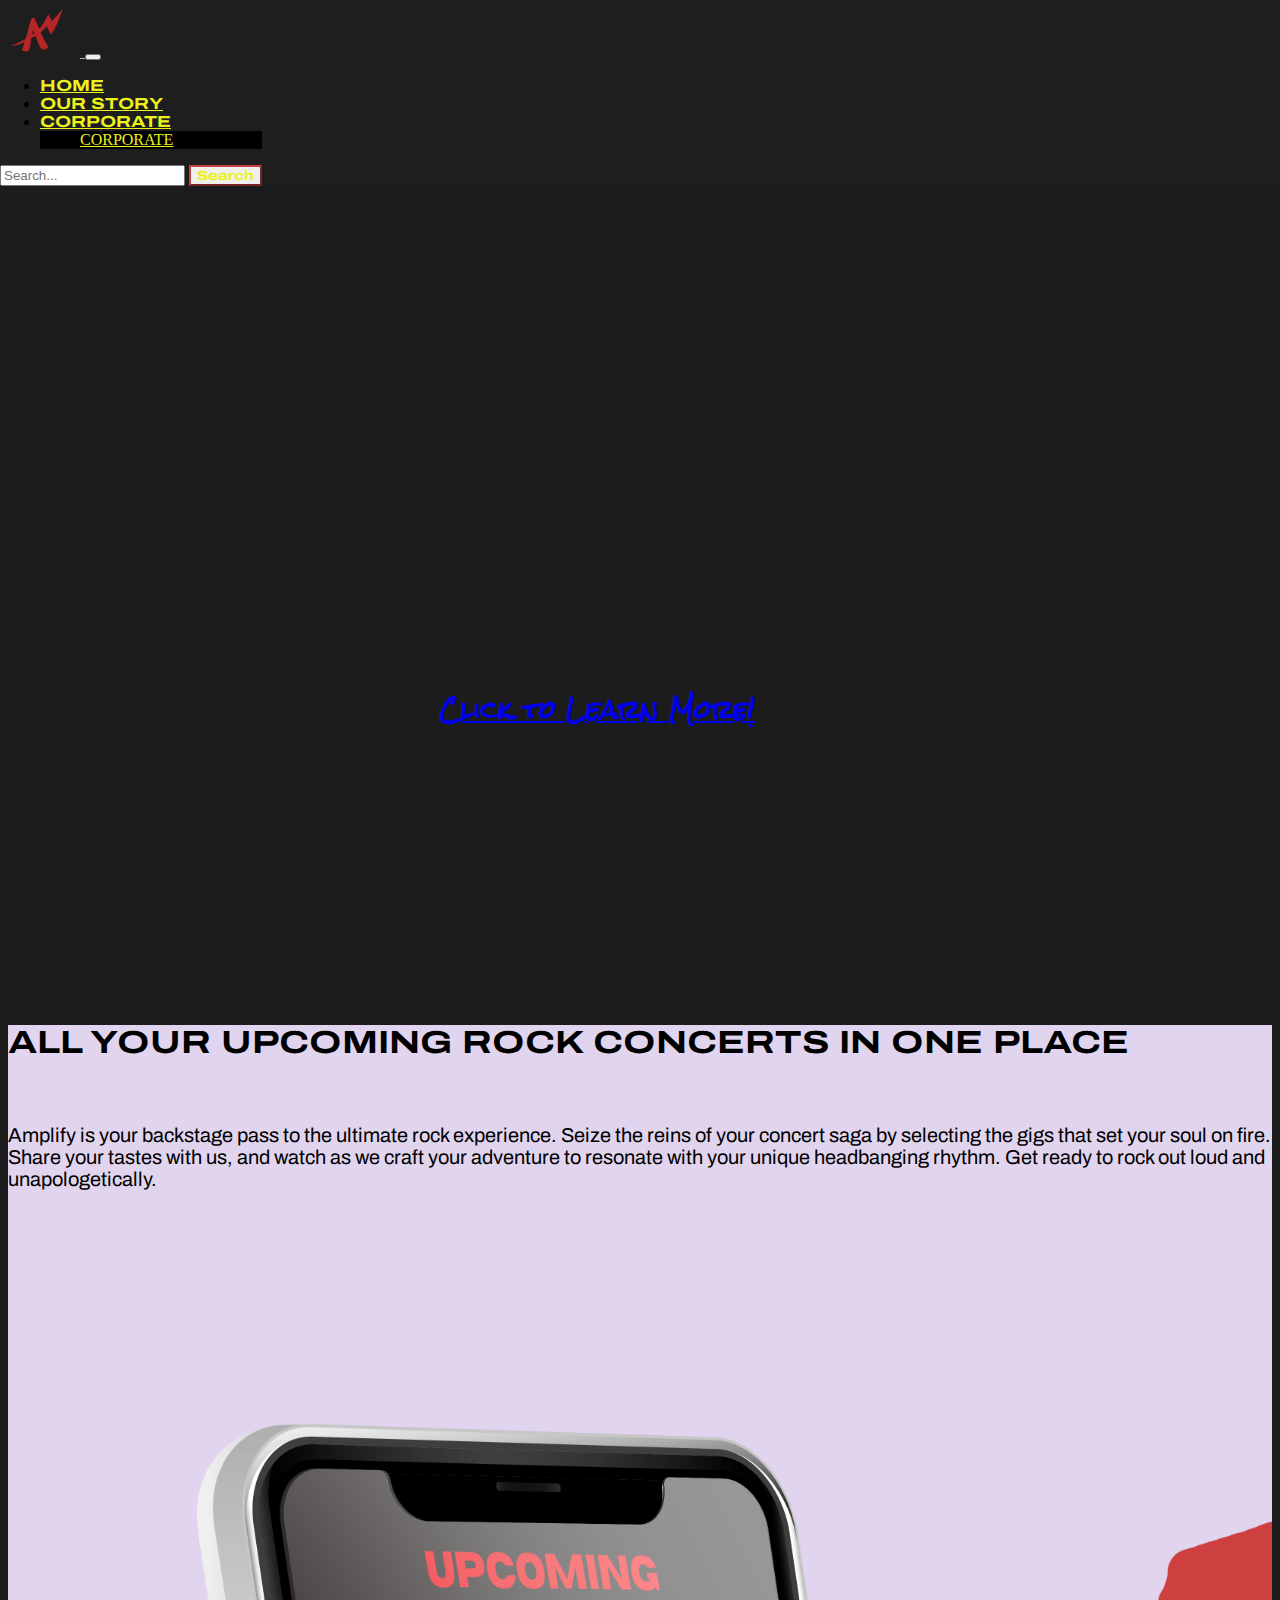
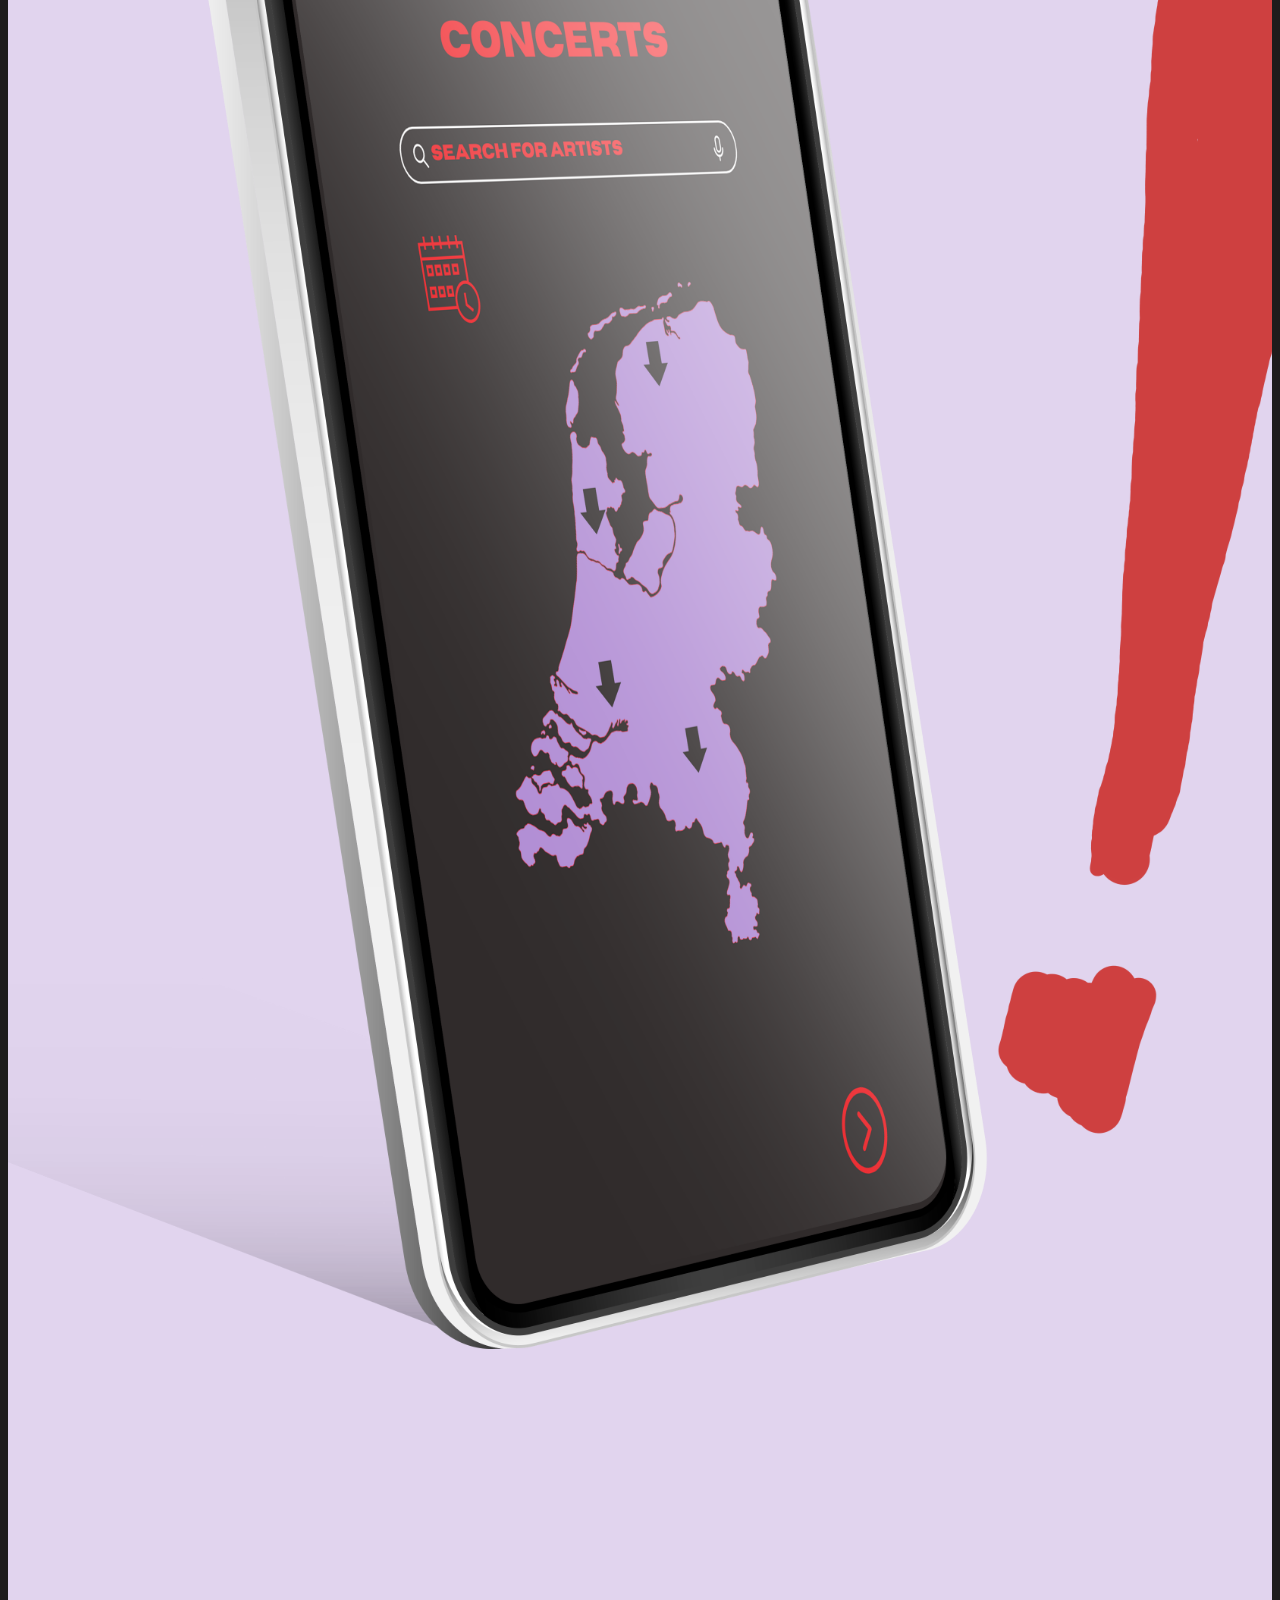
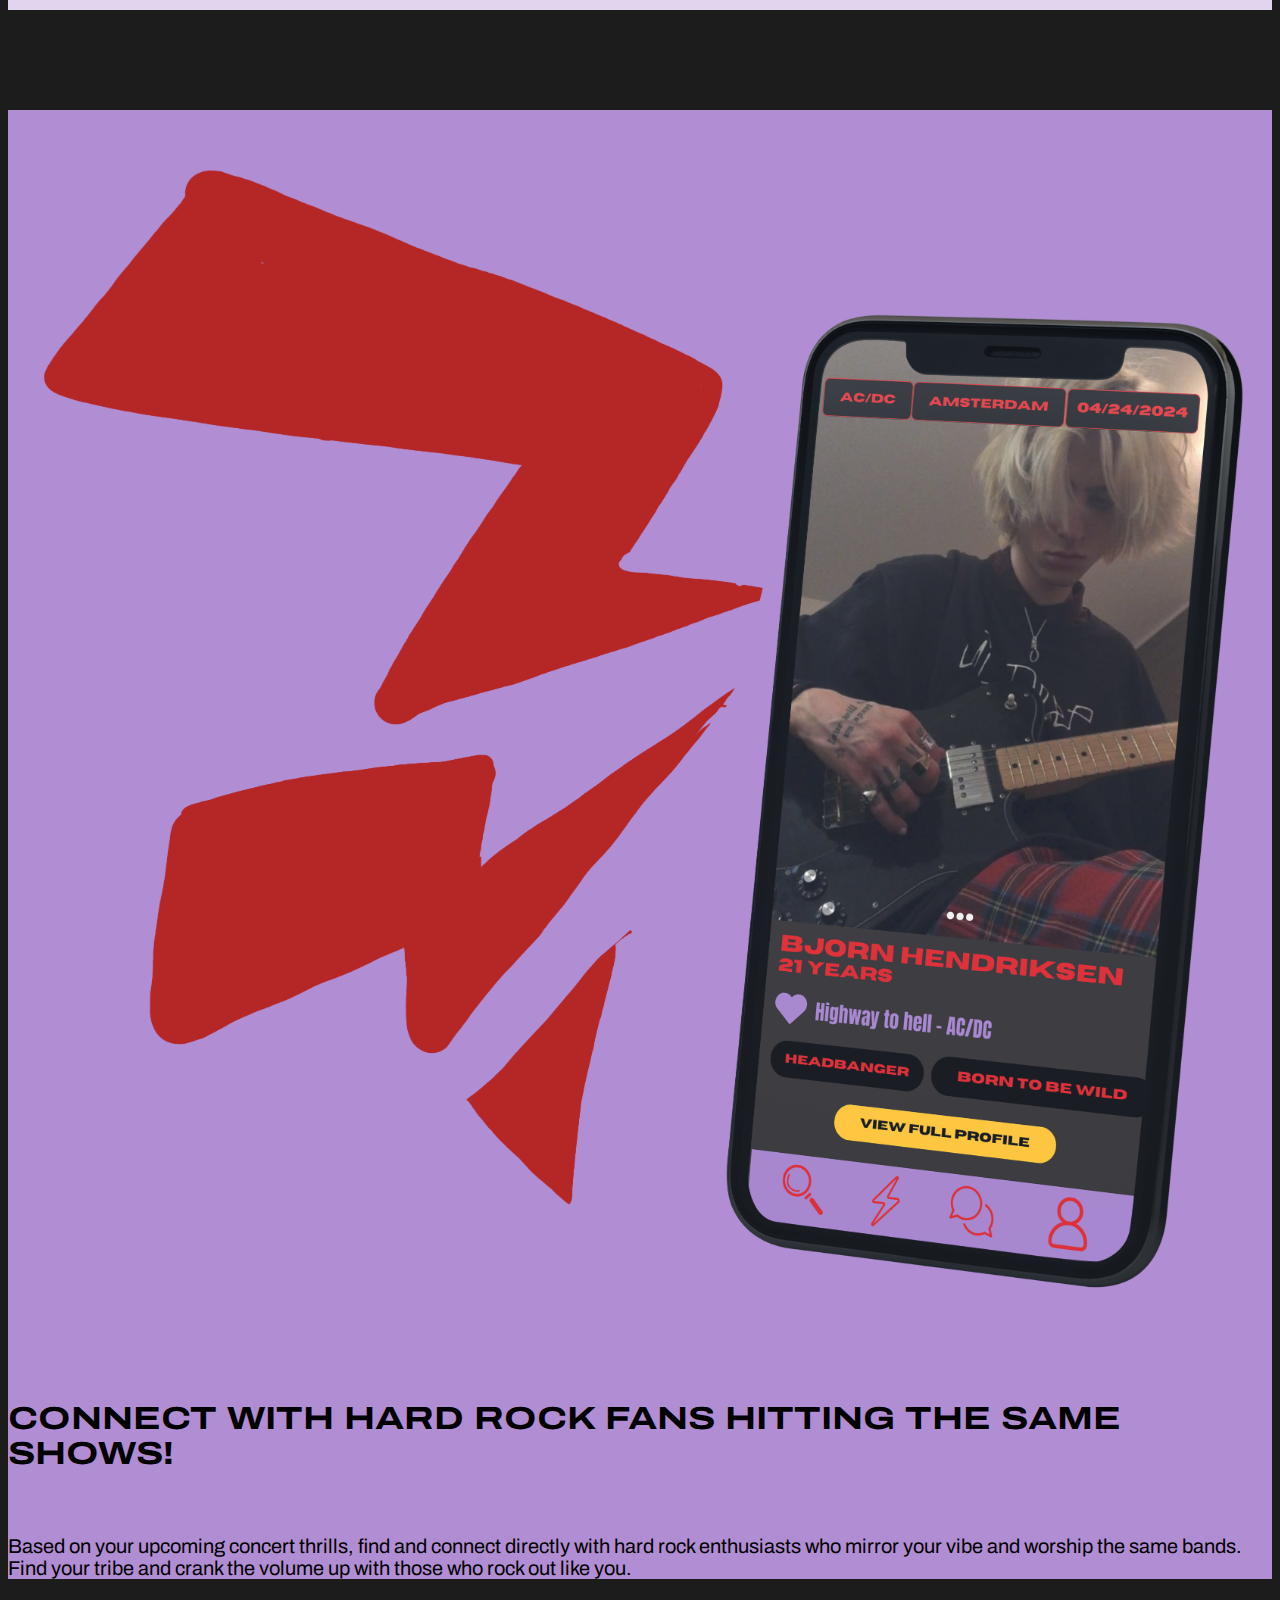
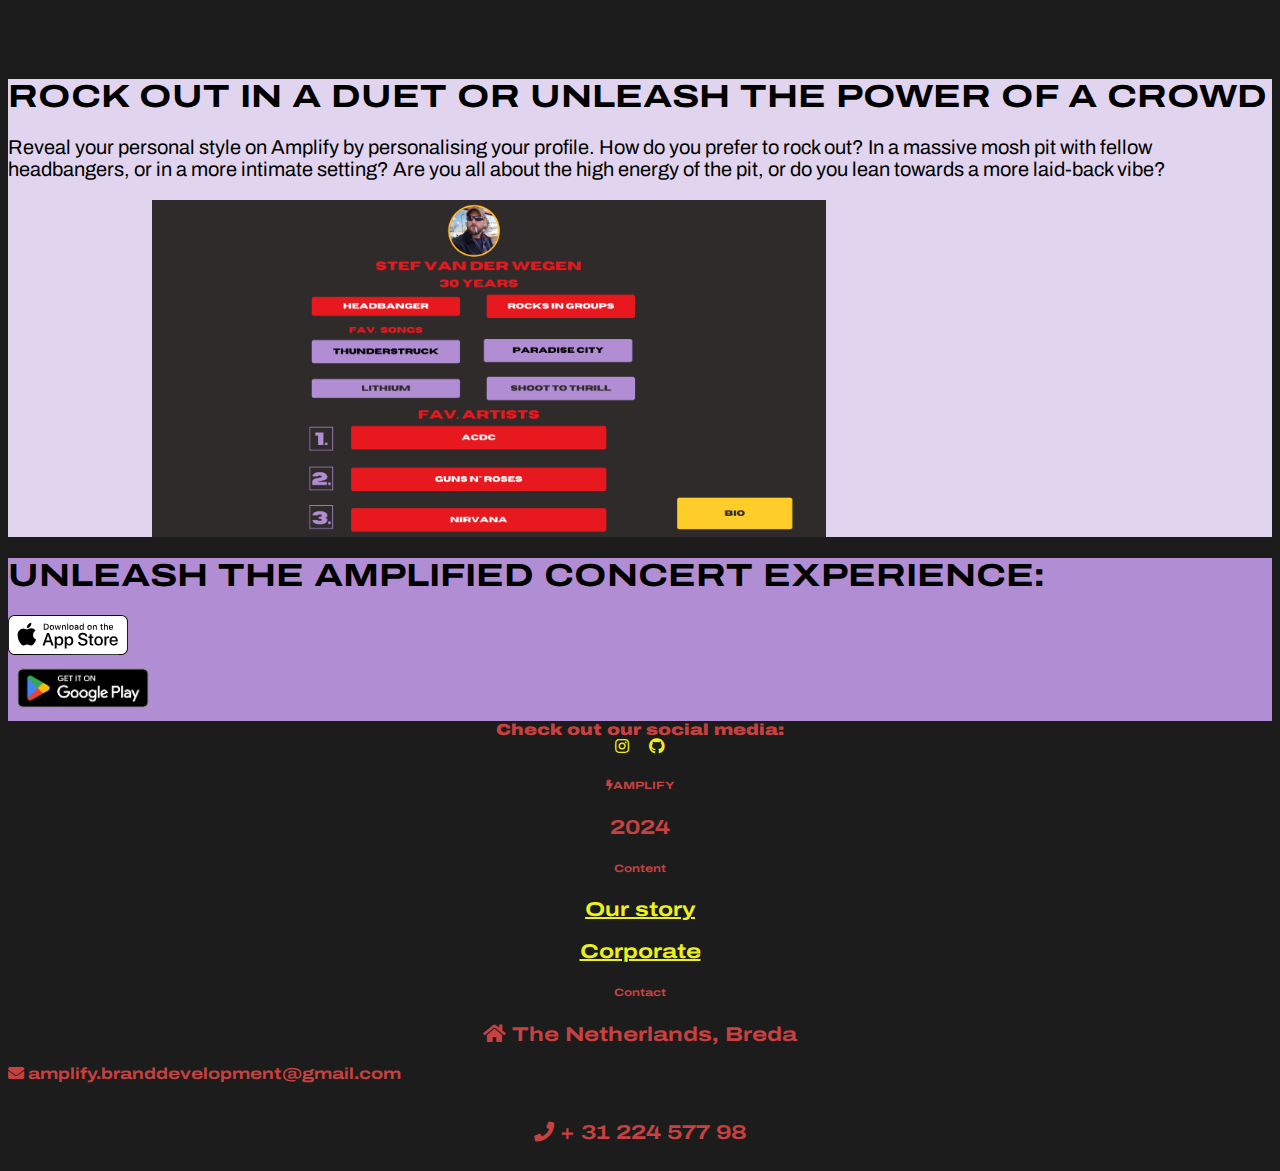
==== index.html @ f99317f4 "final" ====
<!doctype html>
<html lang="en" class="h-100">
<head>
    <meta charset="utf-8">
    <meta name="viewport" content="width=device-width, initial-scale=1">
    <!-- Bootstrap CSS -->
    <link href="https://cdn.jsdelivr.net/npm/bootstrap@5.2.3/dist/css/bootstrap.min.css" rel="stylesheet" integrity="sha384-rbsA2VBKQhggwzxH7pPCaAqO46MgnOM80zW1RWuH61DGLwZJEdK2Kadq2F9CUG65" crossorigin="anonymous">
    <!-- Own Styles -->
    <link rel="stylesheet" href="css/styles.css">
    <!-- Bootstrap Javascript -->
    <script src="https://cdn.jsdelivr.net/npm/bootstrap@5.2.3/dist/js/bootstrap.bundle.min.js" integrity="sha384-kenU1KFdBIe4zVF0s0G1M5b4hcpxyD9F7jL+jjXkk+Q2h455rYXK/7HAuoJl+0I4" crossorigin="anonymous"></script>
    <!-- FontAwesome Icons -->
    <link rel="stylesheet" href="https://cdnjs.cloudflare.com/ajax/libs/font-awesome/5.15.1/css/all.min.css">
    <link rel="stylesheet" href="css/styles.css">
    <!--Embedeed fonts-->
    <link rel="preconnect" href="https://fonts.googleapis.com">
<link rel="preconnect" href="https://fonts.gstatic.com" crossorigin>
<link href="https://fonts.googleapis.com/css2?family=Rock+Salt&display=swap" rel="stylesheet">

<link rel="preconnect" href="https://fonts.googleapis.com">
<link rel="preconnect" href="https://fonts.gstatic.com" crossorigin>
<link href="https://fonts.googleapis.com/css2?family=Archivo:ital,wght@0,100..900;1,100..900&family=New+Rocker&family=Tauri&display=swap" rel="stylesheet">

<link rel="preconnect" href="https://fonts.googleapis.com">
<link rel="preconnect" href="https://fonts.gstatic.com" crossorigin>
<link href="https://fonts.googleapis.com/css2?family=MedievalSharp&family=Permanent+Marker&family=Rock+Salt&family=RocknRoll+One&display=swap" rel="stylesheet">
<title>Amplify-Our story</title>

</head> 
<body class="bg-grey">
  <div class="content">
  <!-- Navigation bar, adapted from https://getbootstrap.com/docs/5.1/components/navbar/ -->
<nav class="navbar navbar-expand-lg navbar-light">
  <div class="container-fluid">
    <a class="navbar-brand" href="#">
      <img src="images/small-logo.png" width="80" alt="Breda University of Applied Sciences">
    </a>
    <button class="navbar-toggler" type="button" data-bs-toggle="collapse" data-bs-target="#navbarSupportedContent" aria-controls="navbarSupportedContent" aria-expanded="false" aria-label="Toggle navigation">
      <span class="navbar-toggler-icon"></span>
    </button>
    <div class="collapse navbar-collapse" id="navbarSupportedContent">
      <ul class="navbar-nav me-auto mb-2 mb-lg-0">
        <li class="nav-item">
          <a class="nav-link" href="index.html">HOME</a>
        </li>
        <li class="nav-item">
          <a class="nav-link active accent-color" aria-current="page" href="our-story.html">OUR STORY</a>
        </li>
        <li class="nav-item dropdown">
          <a class="nav-link dropdown-toggle" href="#" id="navbarDropdownCorporate" role="button" data-bs-toggle="dropdown" aria-expanded="false">
            CORPORATE
          </a>
          <ul class="dropdown-menu" aria-labelledby="navbarDropdownCorporate">
            <li><a class="dropdown-item" href="corporate.html">CORPORATE</a></li>
          </ul>
        </li>
      </ul>
    </div>
    <form class="d-flex" role="search">
      <input class="form-control me-2" type="search" placeholder="Search..." aria-label="Search">
      <button class="btn btn-outline-success" type="submit">Search</button>
    </form>
  </div>
</nav>
<!-- End of navigation bar -->


    <!--Start of the content-->
    <div class="container-content my-0">
      <video autoplay muted loop id="myVideo">
        <source src="images/landing-page-video.mp4" type="video/mp4">
        Browserul tău nu suportă elementul video.
      </video>
      <a href="#our-features" class="btn btn-lg btn-danger m-1 d-block d-sm-inline btn-primary-landing">Click to Learn More!</a>
    </div>
    

<!-- Our Features start -->
<div id="our-features" class="container-fluid-features my-0 bg-purple1 text-center">
  <div class="row justify-content-center align-items-center flex-column-reverse flex-md-row">
    <!-- Text Column for Mobile First: It stacks on top when in mobile view -->
    <div class="col-12 col-md-4 d-flex flex-column justify-content-center align-items-center text-column-mobile">
      <h2 class="features-heading-text">ALL YOUR UPCOMING ROCK CONCERTS IN ONE PLACE</h2>
      <br>
      <p class="features-body-text"> Amplify is your backstage pass to the ultimate rock experience. Seize the reins of your concert saga by selecting the gigs that set your soul on fire. Share your tastes with us, and watch as we craft your adventure to resonate with your unique headbanging rhythm. Get ready to rock out loud and unapologetically.
      </p>
    </div>
    <!-- Image Column -->
    <div class="col-12 col-md-4 text-center">
      <img src="images/screen-map.png" alt="Descriere relevantă" class="img-size img-fluid">
    </div>
  </div>
</div>


<div class="container-fluid my-0 bg-purple2">
  <div class="row justify-content-center align-items-center">
    <!-- Image Column -->
    <div class="col-12 col-lg-6 my-auto text-center">
      <img src="images/screen-match.png" alt="Descriere relevantă" class="img-fluid center-block">
    </div>
    <!-- Text Column -->
    <div class="col-12 col-lg-6 text-lg-left">
      <h2 class="features-heading-text">CONNECT WITH HARD ROCK FANS HITTING THE SAME SHOWS!</h2>
      <br>
      <p class="features-body-text">Based on your upcoming concert thrills, find and connect directly with hard rock enthusiasts who mirror your vibe and worship the same bands. Find your tribe and crank the volume up with those who rock out like you.</p>
    </div>
  </div>
</div>

<div class="container-fluid-features my-0 bg-purple1">
  <div class="row justify-content-center align-items-center flex-column-reverse-mobile">
    <!-- Text Column -->
    <div class="col-12 text-center text-container-mobile mb-3"> <!-- Adăugat mb-3 pentru a adăuga spațiu sub text -->
      <h1 class="features-heading-text">ROCK OUT IN A DUET OR UNLEASH THE POWER OF A CROWD</h1>
      <p class="features-body-text">Reveal your personal style on Amplify by personalising your profile. How do you prefer to rock out? In a massive mosh pit with fellow headbangers, or in a more intimate setting? Are you all about the high energy of the pit, or do you lean towards a more laid-back vibe?</p>
    </div>
   <!-- Image Column -->
<div class="col-12 col-md-8 text-md-center text-left text-column-desktop">
  <img src="images/screen-profile.png" alt="Descriptive Alt Text" class="img-size-desktop img-fluid">
</div>
  </div>
</div>



<div class="container-fluid-features bg-purple2 text-light text-center py-2 py-md-4 py-lg-5">
  <div class="row justify-content-center align-items-center">
    <div class="col-12 mx-auto py-5">
      <h1 class="display-3 features-heading-text">UNLEASH THE AMPLIFIED CONCERT EXPERIENCE:</h1>
      <div class="mt-3 mt-md-5">
        <img src="images/appstore-badge.svg">
      </div>
        <div>
        <img src="images/google-play-badge.png" class="google-play-badge">
      </div>
    </div>
  </div>
</div>

    
    <!--End of the content-->
<!-- Start of Footer -->
<footer class="footer">
  <div class="container">
    <div class="row">
    </div>
  </div>
  <section class="d-flex justify-content-center justify-content-lg-between p-4 border-bottom">
      <div class="me-5 d-none d-lg-block footer-item footer-text">
          <span><strong>Check out our social media:</strong></span>
      </div>
      <div class="social-icons">
        <a href="https://www.instagram.com/amplifynetherlands/" class="footer-a">
            <i class="fab fa-instagram"></i>
        </a>
        <a href="https://github.com/anadondea/Amplify.github.io" class="footer-a">
            <i class="fab fa-github"></i>
        </a>
      </div>            
  </section>
  <section class="">
      <div class="container text-center text-md-start mt-5">
          <div class="row mt-3">
              <div class="col-md-3 col-lg-4 col-xl-3 mx-auto mb-4">
                <h6 class="text-uppercase fw-bold mb-4 footer-text">
                  <i class="fas fa-bolt me-3"></i>AMPLIFY
              </h6>
              <p class="footer-item footer-text">2024</p>
              </div>
              <div class="col-md-2 col-lg-2 col-xl-2 mx-auto mb-4 text-center">
                <h6 class="text-uppercase fw-bold mb-4 footer-text">
                    Content
                </h6>
                <p>
                  <a class="footer-a" aria-current="page" href="our-story.html">Our story</a>
                </p>
                <p>
                  <a class="footer-a" href="corporate.html">Corporate</a>
                </p>
              </div>                    
              <div class="col-md-4 col-lg-3 col-xl-3 mx-auto mb-md-0 mb-4">
                <h6 class="text-uppercase fw-bold mb-4 footer-item footer-text">
                    Contact
                </h6>
                <p class="footer-text"><i class="fas fa-home me-3 footer-item"></i> The Netherlands, Breda</p>
               <div class="d-flex justify-content-center align-items-center">
               <i class="fas fa-envelope me-3 footer-item"></i>
               <span class="footer-text">amplify.branddevelopment@gmail.com</span>
               </div>
               <br>
               <p class="footer-text"><i class="fas fa-phone me-3 footer-item"></i> + 31 224 577 98</p>
               </div>
          </div>
      </div>
  </section>
</footer>
<!-- End of Footer -->

  </div>
</body>
</html>
---- css/styles.css ----
/* Importing Google Font */

@import url('https://fonts.googleapis.com/css2?family=Raleway:ital,wght@0,200;0,400;0,700;1,200;1,400;1,700&display=swap');


html, body {
  max-width: 100%;
  overflow-x: hidden;
}
/* Footer */

.footer {
    background-color: #1d1c1c; 
    color: #c84141; 
}
.footer-a {
    color: #edf11a; 
    text-align: center;
    display: block; 
    margin: 0 10px;
    font-family: "Archivo", sans-serif;
    font-weight: 700;
    font-stretch: extra-expanded;

}
.footer-a:hover {
    color: #edf11a; 
}

.footer-text {
  font-family: "Archivo", sans-serif;
  text-align: center;
  font-weight: 700;
  font-stretch: extra-expanded;
}
.social-icons {
  display: flex;
  justify-content: center; 
  align-items: center; 
}

.container-before-footer {
  margin-bottom: 200px; 
}

/* Nav Bar */
.navbar {
    background-color: rgb(30, 30, 30) !important; 
    position: fixed; 
  top: 0; 
  left: 0; 
  width: 100%; 
  z-index: 1030; 
  display: flex;
  justify-content: space-between;
}

.navbar-brand, .navbar-nav .nav-link {
    color: rgb(186, 184, 184) !important; 
    font-family: "Archivo", sans-serif !important;
    font-weight: 700 !important;
    font-stretch: extra-expanded !important;

}

.navbar .dropdown-menu {
    background-color: black;
}

.navbar .dropdown-item {
    color: #edf11a;
}
.btn-outline-success {
  color: #edf11a; 
  border-color: #c84141; 
  font-family: "Archivo", sans-serif;
  font-weight: 700;
  font-stretch: extra-expanded;
}
.btn-outline-success:hover {
  background-color: #B18DD4 !important; 
  border-color: #B18DD4 !important; 
}

.video-background {
  position: fixed; 
  right: 0;
  bottom: 0;
  min-width: 100%; 
  min-height: 100%;
  width: auto;
  height: auto;
  z-index: -100; 
  background-size: cover;
}
.content {
  position: relative;
  z-index: 100;
}

.img-fluid {
    max-width: 100%;
    height: auto;
    margin-top: 100px;
  }
.bg-grey {
  background-color:#1d1c1c;
}
.btn-primary-landing {
  position: absolute;
  left: 50%; 
  bottom: 250px;
  transform: translateX(-50%);
  width: 400px;
  font-family: "Rock Salt", cursive;
  font-weight: bold;
  font-size:x-large;
  padding-top: 10px;
  padding-bottom: 10px;
}
.container-content {
  position: relative;
  height: 990px; 
  overflow: hidden;
  z-index: 1; }

#myVideo {
  width: 100vw; /* viewport width */
  height: 56.25vw; /* 16:9 Aspect Ratio (divide by 9 and multiply by 16) */
  max-height: 100vh;
  object-fit: cover;
  position: absolute; /* Positioning it absolutely */
  top: 50%;
  left: 50%;
  transform: translate(-50%, -50%); /* Centering the video */
  margin-top: -20px;
}

/* Make adjustments for small devices */
@media (max-width: 767px) {
  .container-content .btn {
    width: auto; /* Adjust the button width as needed */
    font-size: smaller; /* Adjust the font size for small devices */
  }
}
/* Rules for screens smaller than 768px (mobile devices) */
@media (max-width: 767px) {
  .img-size, .img-fluid.img-size-desktop {
    height: auto; /* Maintains aspect ratio */
    margin: 0 auto; /* Centers the image */
  }
  @media (min-width: 992px) { 
    .img-size-desktop {
      max-width: 100%; /* This allows the image to be as wide as its container */
    }
  }
  

  /* Ensure that both columns take the full width on mobile for stacking */
  .container-fluid-features .col-md-4 {
    flex: 0 0 100%;
    max-width: 100%;
  }
}


@media (min-width: 992px) { 
  .img-size {
    max-width: 150%; 
    margin-left: -100px;
  }
}
@media (min-width: 992px) { 
  .img-size1 {
    max-width: 200%; 
    margin-right: 50%;
  }
}

  @media (max-width: 768px) {
    .center-custom {
      text-align: center;
    }
  
    }
    .text-column-mobile {
      order: 2;
    }
    @media (max-width: 767px) {
      .row.flex-column-reverse-mobile {
        flex-direction: column-reverse; 
      }
    }
   
    
    @media (min-width: 992px) {
      .img-fluid.img-size-desktop {
        max-width: 80%; 
        height: auto; 
        margin: 0 auto; 
        display: block; 
      }
      

      .text-column-desktop {
        text-align: center;
      }
    }

@media (max-width: 768px) {
  h2, p {
    text-align: center; 
  }
}
@media (min-width: 992px) { 
  .center-block {
    display: block;  /* Use 'block' to enable margin auto */
    margin-left: auto;
    margin-right: auto;
  }

  /* Adjust the padding or margin as needed to move the text further to the right if needed */
  .text-column-desktop {
    padding-left: 60px; /* Or adjust as needed */
  }
}
@media (min-width: 768px) {
  /* Adjust the column size for larger devices to give more space to the image */
  .text-md-center {
    flex: 0 0 66.666667%; /* Adjust the column width. Example: 66.6% for 8 out of 12 columns */
    max-width: 66.666667%; /* Adjust the column width. Example: 66.6% for 8 out of 12 columns */
  }
}

.text-margin {
  margin-left: 40px;
}

.coming-italic {
    color: rgb(30, 30, 30);
    font-weight: bold;
    font-size: 5rem;
    -webkit-text-stroke: 0.05px rgb(12, 11, 11);
    font-style: italic;
    font-family: "Rock Salt", cursive;
}

.btn-primary {
  width: 400px;
  font-family: "Rock Salt", cursive;
  font-weight: bold;
  font-size:x-large;
  padding-top: 10px;
  padding-bottom: 10px;
}
.btn-primary:hover {
  background-color: #edf11a;
  border-color: black;
  color: #1d1c1c;
}
.btn-secondary {
  font-family: "Rock Salt", cursive;
  font-weight: bold;
  font-size: 0.9em;
}
@media (max-width: 768px) {
  h2 {
    font-size: 1.5rem;
  }

  p {
    font-size: 1rem;
  }
}
@media (min-width: 768px) {
    h2 {
    font-size: 2rem;
  }

  p {
    font-size: 1.25rem;
  }
}



.text-container-mobile {
  margin-top: 100px;
}



@media (min-width: 992px) { 
  .full-height .col-lg-6 {
    flex: 0 0 50%; 
    max-width: 50%;
  }
}

.bg-purple1 {
  background-color: #e1d4ee;
}
.bg-purple2 {
  background-color: #B18DD4;
}
.features-body-text {
  font-family: "Archivo", sans-serif;
}
.features-heading-text {
  font-family: "Archivo", sans-serif;
    font-weight: 700;
    font-stretch: extra-expanded;
}
.google-play-badge {
  width: 150px;
}
/*Start of OUR STORY page*/

.full-height {
    min-height: 100vh;; 
    display: flex;
    flex-wrap: wrap; 
    align-items: center; 
    justify-content: center; 
  }
  
  .full-height .col-12 {
    flex: 0 0 100%;
    max-width: 100%;
  }
  
  @media (min-width: 992px) { 
    .full-height .col-lg-6 {
      flex: 0 0 50%; 
      max-width: 50%;
    }
  }
  .full-height video {
    width: 100%;
    height: auto;
    object-fit: contain;
  }
  

  .scroll-down {
    font-family: "Rock Salt", cursive;
    color: white;
    margin-top: 25px;
  }

  .container-first {
    margin-bottom: -66px;
  }
  .carousel-slide {
    margin-right: -15px;
    margin-left: -70px;
  }

  .background2 {
    background-color: #1d1c1c;
  }
  .our-story-heading-text {
    color: white;
    margin-top: 200px;
  }
  .our-story-text-heading {
    font-family: "Archivo", sans-serif;
    font-weight: 700;
    font-stretch: extra-expanded;
    font-size: 100px;
    margin-top: 50px;
    color: white;
  }
  
  .bg-custom-purple {
    background-color: #B18DD4;
    margin-bottom: -20px;
  }
  .bg-custom-grey {
    background-color: #1d1c1c;
  }
  
  .our-story-heading-text-button{
    background-color: #c84141 !important; 
    color: white;
    font-family: "Rock Salt", cursive;
  }
  .our-story-heading-text-button:hover {
    background-color: #edf11a !important;
  }

.our-story-text-body {
  font-family: "Archivo", sans-serif;
  margin-top: 30px;
  margin-bottom: 100px;
  font-weight: 700;
  font-stretch: extra-expanded;
  color: white;
}

.navbar-light .navbar-nav .nav-link {
  color: #edf11a !important;
  font-family: "MedievalSharp", cursive;
}

.container-our-vision {
  padding: 100px;
}
.vision-title {
  font-family: "Archivo", sans-serif;
    font-weight: 700;
    font-stretch: extra-expanded;
  font-size: 60px;
  position: relative; 
  color: white
;

}
.vision-text {
  font-family: "Rock Salt", cursive;
  font-weight: 600;
  font-size:xx-large;
  font-style: normal;
  color: #B18DD4;
  margin-top: 80px;
  position: relative; 
}

.click-buttons {
  font-family: "Rock Salt", cursive;
    color: #edf11a;
}
/* popover */

.container-popover {
  display: flex;
  justify-content: center; 
  align-items: center; 
  height: 100vh;
}

.btn-danger:hover {
  background-color: #edf11a; 
  color: #1d1c1c;
}

.popover-body-red {
  background-color: #e17777 !important; 
  font-family: "Archivo", sans-serif;
  font-weight: 700 !important;
  font-stretch: extra-expanded !important;
}
.popover-body {
  background-color: #e17777 !important; 
}

/*About Us carousel*/
.carousel-item img {
  width: 100%;
  height: auto;
}
.carousel-inner {
  height: 500px; 
  margin-bottom: 80px;
}

.carousel-item {
  height: 100%;
}

/* Start of Corporate page */

.corporate-heading {
  margin-top: 100px;
  font-family: "Archivo", sans-serif;
    font-weight: 700;
    font-stretch: extra-expanded;
}

.text-decoration-none {
  color: white;
}

.heading-corporate {
  color:#c84141;
  font-family: "MedievalSharp", cursive;
}

.heading-corporate-1 {
  color: #B18DD4;
  font-family: "MedievalSharp", cursive;
}

.nav-link-corporate {
  color: #edf11a;
}

.body-text-corporate {
  color: white !important;
 font-family: "Archivo", sans-serif !important;
 font-stretch: expanded !important;
}
.table-content a {
  color: white !important;
  font-family: "Archivo", sans-serif !important;
  font-weight: 700;
  font-stretch: extra-expanded;
}


.table-content th,
.table-content td {
    background-color: #333; 
    color: white;
}

.table-content th,
.table-content td {
    border: 1px solid #ddd; 
}

.btn-primary-marketing {
  background-color: #c84141;
  border-color: black;
  color: #1d1c1c;
  font-family: "Rock Salt", cursive;
  font-weight: bold;
  padding: 10px 80px;
  font-size: medium;
}
.btn-primary-marketing:hover {
  background-color: #edf11a;
  border-color: black;
  color: #1d1c1c;
}

.medieval-sharp-font {
  font-family: "MedievalSharp", cursive;
  margin-top: 20px;
}
.new-rocker-font {
  font-family: "New Rocker", system-ui;
  margin-top: 20px;
}

.rock-salt-font {
  font-family: "Rock Salt", cursive;
  margin-top: 20px;
}

.archivo-font {
  font-family: "Archivo", sans-serif;
  margin-top: 20px;
  font-weight: 700;
  font-stretch: extra-expanded;
}
.em-spacing {
  margin-top: 20px;
  color: #B18DD4;
}
.body-accent {
  margin-top: 20px;
  color:#edf11a;
}

  .em-spacing1 {
    margin-top: 40px;
  }
  .bold-marketing {
    font-weight: bold;
  }
 
  .heading-appendix {
    color:#c84141;
  font-family: "MedievalSharp", cursive;
  margin-top: 50px;
  text-align: center;
  }
 
  .carousel-control-prev-icon,
  .carousel-control-next-icon {
    filter: invert(100%);
  }

  .card-custom-bg {
    background-color: #333; 
  }
  .img-learning-points {
    width: 200px;
  height: auto;
  }
  .img-learning-points-2 {
    width: 400px; 
  height: auto;
  }
  .img-final-lean-canvas {
    width: 1500px; 
  height: auto;
  }
---- css/styles.css ----
/* Importing Google Font */

@import url('https://fonts.googleapis.com/css2?family=Raleway:ital,wght@0,200;0,400;0,700;1,200;1,400;1,700&display=swap');


html, body {
  max-width: 100%;
  overflow-x: hidden;
}
/* Footer */

.footer {
    background-color: #1d1c1c; 
    color: #c84141; 
}
.footer-a {
    color: #edf11a; 
    text-align: center;
    display: block; 
    margin: 0 10px;
    font-family: "Archivo", sans-serif;
    font-weight: 700;
    font-stretch: extra-expanded;

}
.footer-a:hover {
    color: #edf11a; 
}

.footer-text {
  font-family: "Archivo", sans-serif;
  text-align: center;
  font-weight: 700;
  font-stretch: extra-expanded;
}
.social-icons {
  display: flex;
  justify-content: center; 
  align-items: center; 
}

.container-before-footer {
  margin-bottom: 200px; 
}

/* Nav Bar */
.navbar {
    background-color: rgb(30, 30, 30) !important; 
    position: fixed; 
  top: 0; 
  left: 0; 
  width: 100%; 
  z-index: 1030; 
  display: flex;
  justify-content: space-between;
}

.navbar-brand, .navbar-nav .nav-link {
    color: rgb(186, 184, 184) !important; 
    font-family: "Archivo", sans-serif !important;
    font-weight: 700 !important;
    font-stretch: extra-expanded !important;

}

.navbar .dropdown-menu {
    background-color: black;
}

.navbar .dropdown-item {
    color: #edf11a;
}
.btn-outline-success {
  color: #edf11a; 
  border-color: #c84141; 
  font-family: "Archivo", sans-serif;
  font-weight: 700;
  font-stretch: extra-expanded;
}
.btn-outline-success:hover {
  background-color: #B18DD4 !important; 
  border-color: #B18DD4 !important; 
}

.video-background {
  position: fixed; 
  right: 0;
  bottom: 0;
  min-width: 100%; 
  min-height: 100%;
  width: auto;
  height: auto;
  z-index: -100; 
  background-size: cover;
}
.content {
  position: relative;
  z-index: 100;
}

.img-fluid {
    max-width: 100%;
    height: auto;
    margin-top: 100px;
  }
.bg-grey {
  background-color:#1d1c1c;
}
.btn-primary-landing {
  position: absolute;
  left: 50%; 
  bottom: 250px;
  transform: translateX(-50%);
  width: 400px;
  font-family: "Rock Salt", cursive;
  font-weight: bold;
  font-size:x-large;
  padding-top: 10px;
  padding-bottom: 10px;
}
.container-content {
  position: relative;
  height: 990px; 
  overflow: hidden;
  z-index: 1; }

#myVideo {
  width: 100vw; /* viewport width */
  height: 56.25vw; /* 16:9 Aspect Ratio (divide by 9 and multiply by 16) */
  max-height: 100vh;
  object-fit: cover;
  position: absolute; /* Positioning it absolutely */
  top: 50%;
  left: 50%;
  transform: translate(-50%, -50%); /* Centering the video */
  margin-top: -20px;
}

/* Make adjustments for small devices */
@media (max-width: 767px) {
  .container-content .btn {
    width: auto; /* Adjust the button width as needed */
    font-size: smaller; /* Adjust the font size for small devices */
  }
}
/* Rules for screens smaller than 768px (mobile devices) */
@media (max-width: 767px) {
  .img-size, .img-fluid.img-size-desktop {
    height: auto; /* Maintains aspect ratio */
    margin: 0 auto; /* Centers the image */
  }
  @media (min-width: 992px) { 
    .img-size-desktop {
      max-width: 100%; /* This allows the image to be as wide as its container */
    }
  }
  

  /* Ensure that both columns take the full width on mobile for stacking */
  .container-fluid-features .col-md-4 {
    flex: 0 0 100%;
    max-width: 100%;
  }
}


@media (min-width: 992px) { 
  .img-size {
    max-width: 150%; 
    margin-left: -100px;
  }
}
@media (min-width: 992px) { 
  .img-size1 {
    max-width: 200%; 
    margin-right: 50%;
  }
}

  @media (max-width: 768px) {
    .center-custom {
      text-align: center;
    }
  
    }
    .text-column-mobile {
      order: 2;
    }
    @media (max-width: 767px) {
      .row.flex-column-reverse-mobile {
        flex-direction: column-reverse; 
      }
    }
   
    
    @media (min-width: 992px) {
      .img-fluid.img-size-desktop {
        max-width: 80%; 
        height: auto; 
        margin: 0 auto; 
        display: block; 
      }
      

      .text-column-desktop {
        text-align: center;
      }
    }

@media (max-width: 768px) {
  h2, p {
    text-align: center; 
  }
}
@media (min-width: 992px) { 
  .center-block {
    display: block;  /* Use 'block' to enable margin auto */
    margin-left: auto;
    margin-right: auto;
  }

  /* Adjust the padding or margin as needed to move the text further to the right if needed */
  .text-column-desktop {
    padding-left: 60px; /* Or adjust as needed */
  }
}
@media (min-width: 768px) {
  /* Adjust the column size for larger devices to give more space to the image */
  .text-md-center {
    flex: 0 0 66.666667%; /* Adjust the column width. Example: 66.6% for 8 out of 12 columns */
    max-width: 66.666667%; /* Adjust the column width. Example: 66.6% for 8 out of 12 columns */
  }
}

.text-margin {
  margin-left: 40px;
}

.coming-italic {
    color: rgb(30, 30, 30);
    font-weight: bold;
    font-size: 5rem;
    -webkit-text-stroke: 0.05px rgb(12, 11, 11);
    font-style: italic;
    font-family: "Rock Salt", cursive;
}

.btn-primary {
  width: 400px;
  font-family: "Rock Salt", cursive;
  font-weight: bold;
  font-size:x-large;
  padding-top: 10px;
  padding-bottom: 10px;
}
.btn-primary:hover {
  background-color: #edf11a;
  border-color: black;
  color: #1d1c1c;
}
.btn-secondary {
  font-family: "Rock Salt", cursive;
  font-weight: bold;
  font-size: 0.9em;
}
@media (max-width: 768px) {
  h2 {
    font-size: 1.5rem;
  }

  p {
    font-size: 1rem;
  }
}
@media (min-width: 768px) {
    h2 {
    font-size: 2rem;
  }

  p {
    font-size: 1.25rem;
  }
}



.text-container-mobile {
  margin-top: 100px;
}



@media (min-width: 992px) { 
  .full-height .col-lg-6 {
    flex: 0 0 50%; 
    max-width: 50%;
  }
}

.bg-purple1 {
  background-color: #e1d4ee;
}
.bg-purple2 {
  background-color: #B18DD4;
}
.features-body-text {
  font-family: "Archivo", sans-serif;
}
.features-heading-text {
  font-family: "Archivo", sans-serif;
    font-weight: 700;
    font-stretch: extra-expanded;
}
.google-play-badge {
  width: 150px;
}
/*Start of OUR STORY page*/

.full-height {
    min-height: 100vh;; 
    display: flex;
    flex-wrap: wrap; 
    align-items: center; 
    justify-content: center; 
  }
  
  .full-height .col-12 {
    flex: 0 0 100%;
    max-width: 100%;
  }
  
  @media (min-width: 992px) { 
    .full-height .col-lg-6 {
      flex: 0 0 50%; 
      max-width: 50%;
    }
  }
  .full-height video {
    width: 100%;
    height: auto;
    object-fit: contain;
  }
  

  .scroll-down {
    font-family: "Rock Salt", cursive;
    color: white;
    margin-top: 25px;
  }

  .container-first {
    margin-bottom: -66px;
  }
  .carousel-slide {
    margin-right: -15px;
    margin-left: -70px;
  }

  .background2 {
    background-color: #1d1c1c;
  }
  .our-story-heading-text {
    color: white;
    margin-top: 200px;
  }
  .our-story-text-heading {
    font-family: "Archivo", sans-serif;
    font-weight: 700;
    font-stretch: extra-expanded;
    font-size: 100px;
    margin-top: 50px;
    color: white;
  }
  
  .bg-custom-purple {
    background-color: #B18DD4;
    margin-bottom: -20px;
  }
  .bg-custom-grey {
    background-color: #1d1c1c;
  }
  
  .our-story-heading-text-button{
    background-color: #c84141 !important; 
    color: white;
    font-family: "Rock Salt", cursive;
  }
  .our-story-heading-text-button:hover {
    background-color: #edf11a !important;
  }

.our-story-text-body {
  font-family: "Archivo", sans-serif;
  margin-top: 30px;
  margin-bottom: 100px;
  font-weight: 700;
  font-stretch: extra-expanded;
  color: white;
}

.navbar-light .navbar-nav .nav-link {
  color: #edf11a !important;
  font-family: "MedievalSharp", cursive;
}

.container-our-vision {
  padding: 100px;
}
.vision-title {
  font-family: "Archivo", sans-serif;
    font-weight: 700;
    font-stretch: extra-expanded;
  font-size: 60px;
  position: relative; 
  color: white
;

}
.vision-text {
  font-family: "Rock Salt", cursive;
  font-weight: 600;
  font-size:xx-large;
  font-style: normal;
  color: #B18DD4;
  margin-top: 80px;
  position: relative; 
}

.click-buttons {
  font-family: "Rock Salt", cursive;
    color: #edf11a;
}
/* popover */

.container-popover {
  display: flex;
  justify-content: center; 
  align-items: center; 
  height: 100vh;
}

.btn-danger:hover {
  background-color: #edf11a; 
  color: #1d1c1c;
}

.popover-body-red {
  background-color: #e17777 !important; 
  font-family: "Archivo", sans-serif;
  font-weight: 700 !important;
  font-stretch: extra-expanded !important;
}
.popover-body {
  background-color: #e17777 !important; 
}

/*About Us carousel*/
.carousel-item img {
  width: 100%;
  height: auto;
}
.carousel-inner {
  height: 500px; 
  margin-bottom: 80px;
}

.carousel-item {
  height: 100%;
}

/* Start of Corporate page */

.corporate-heading {
  margin-top: 100px;
  font-family: "Archivo", sans-serif;
    font-weight: 700;
    font-stretch: extra-expanded;
}

.text-decoration-none {
  color: white;
}

.heading-corporate {
  color:#c84141;
  font-family: "MedievalSharp", cursive;
}

.heading-corporate-1 {
  color: #B18DD4;
  font-family: "MedievalSharp", cursive;
}

.nav-link-corporate {
  color: #edf11a;
}

.body-text-corporate {
  color: white !important;
 font-family: "Archivo", sans-serif !important;
 font-stretch: expanded !important;
}
.table-content a {
  color: white !important;
  font-family: "Archivo", sans-serif !important;
  font-weight: 700;
  font-stretch: extra-expanded;
}


.table-content th,
.table-content td {
    background-color: #333; 
    color: white;
}

.table-content th,
.table-content td {
    border: 1px solid #ddd; 
}

.btn-primary-marketing {
  background-color: #c84141;
  border-color: black;
  color: #1d1c1c;
  font-family: "Rock Salt", cursive;
  font-weight: bold;
  padding: 10px 80px;
  font-size: medium;
}
.btn-primary-marketing:hover {
  background-color: #edf11a;
  border-color: black;
  color: #1d1c1c;
}

.medieval-sharp-font {
  font-family: "MedievalSharp", cursive;
  margin-top: 20px;
}
.new-rocker-font {
  font-family: "New Rocker", system-ui;
  margin-top: 20px;
}

.rock-salt-font {
  font-family: "Rock Salt", cursive;
  margin-top: 20px;
}

.archivo-font {
  font-family: "Archivo", sans-serif;
  margin-top: 20px;
  font-weight: 700;
  font-stretch: extra-expanded;
}
.em-spacing {
  margin-top: 20px;
  color: #B18DD4;
}
.body-accent {
  margin-top: 20px;
  color:#edf11a;
}

  .em-spacing1 {
    margin-top: 40px;
  }
  .bold-marketing {
    font-weight: bold;
  }
 
  .heading-appendix {
    color:#c84141;
  font-family: "MedievalSharp", cursive;
  margin-top: 50px;
  text-align: center;
  }
 
  .carousel-control-prev-icon,
  .carousel-control-next-icon {
    filter: invert(100%);
  }

  .card-custom-bg {
    background-color: #333; 
  }
  .img-learning-points {
    width: 200px;
  height: auto;
  }
  .img-learning-points-2 {
    width: 400px; 
  height: auto;
  }
  .img-final-lean-canvas {
    width: 1500px; 
  height: auto;
  }
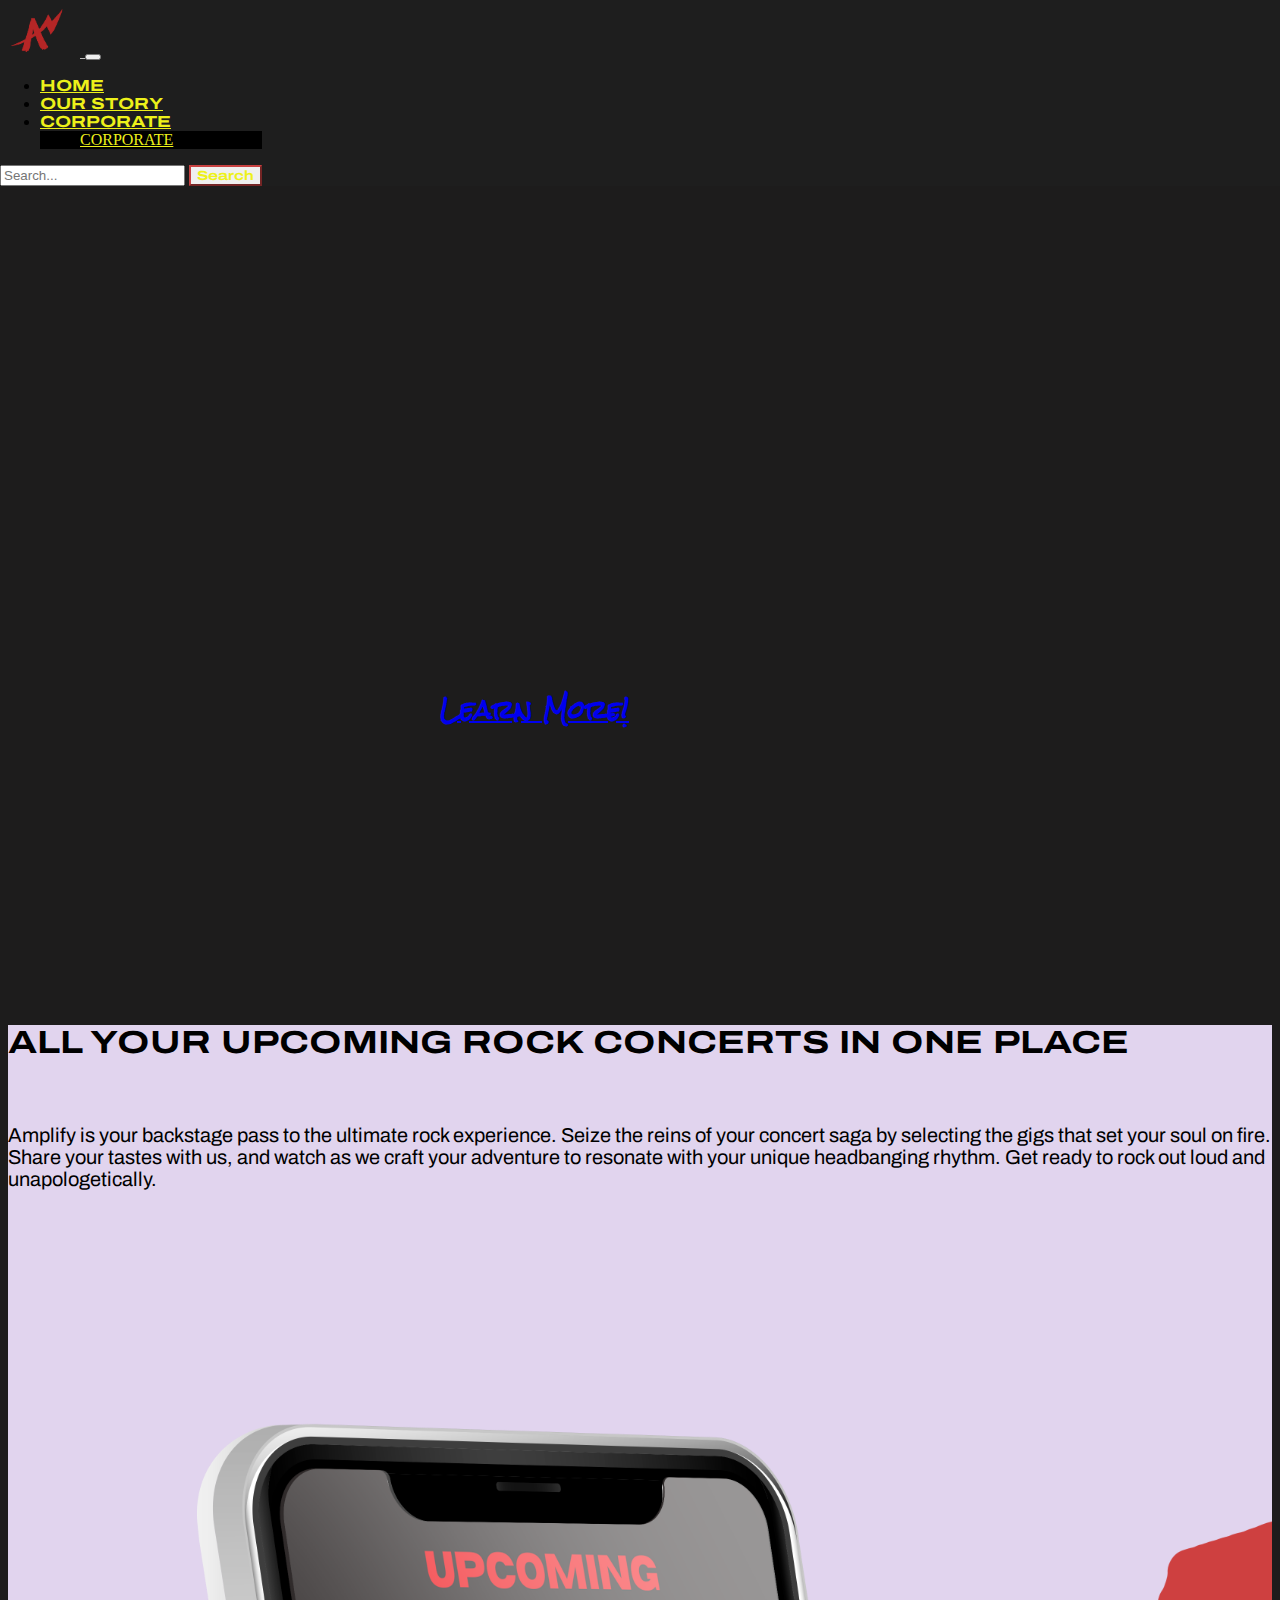
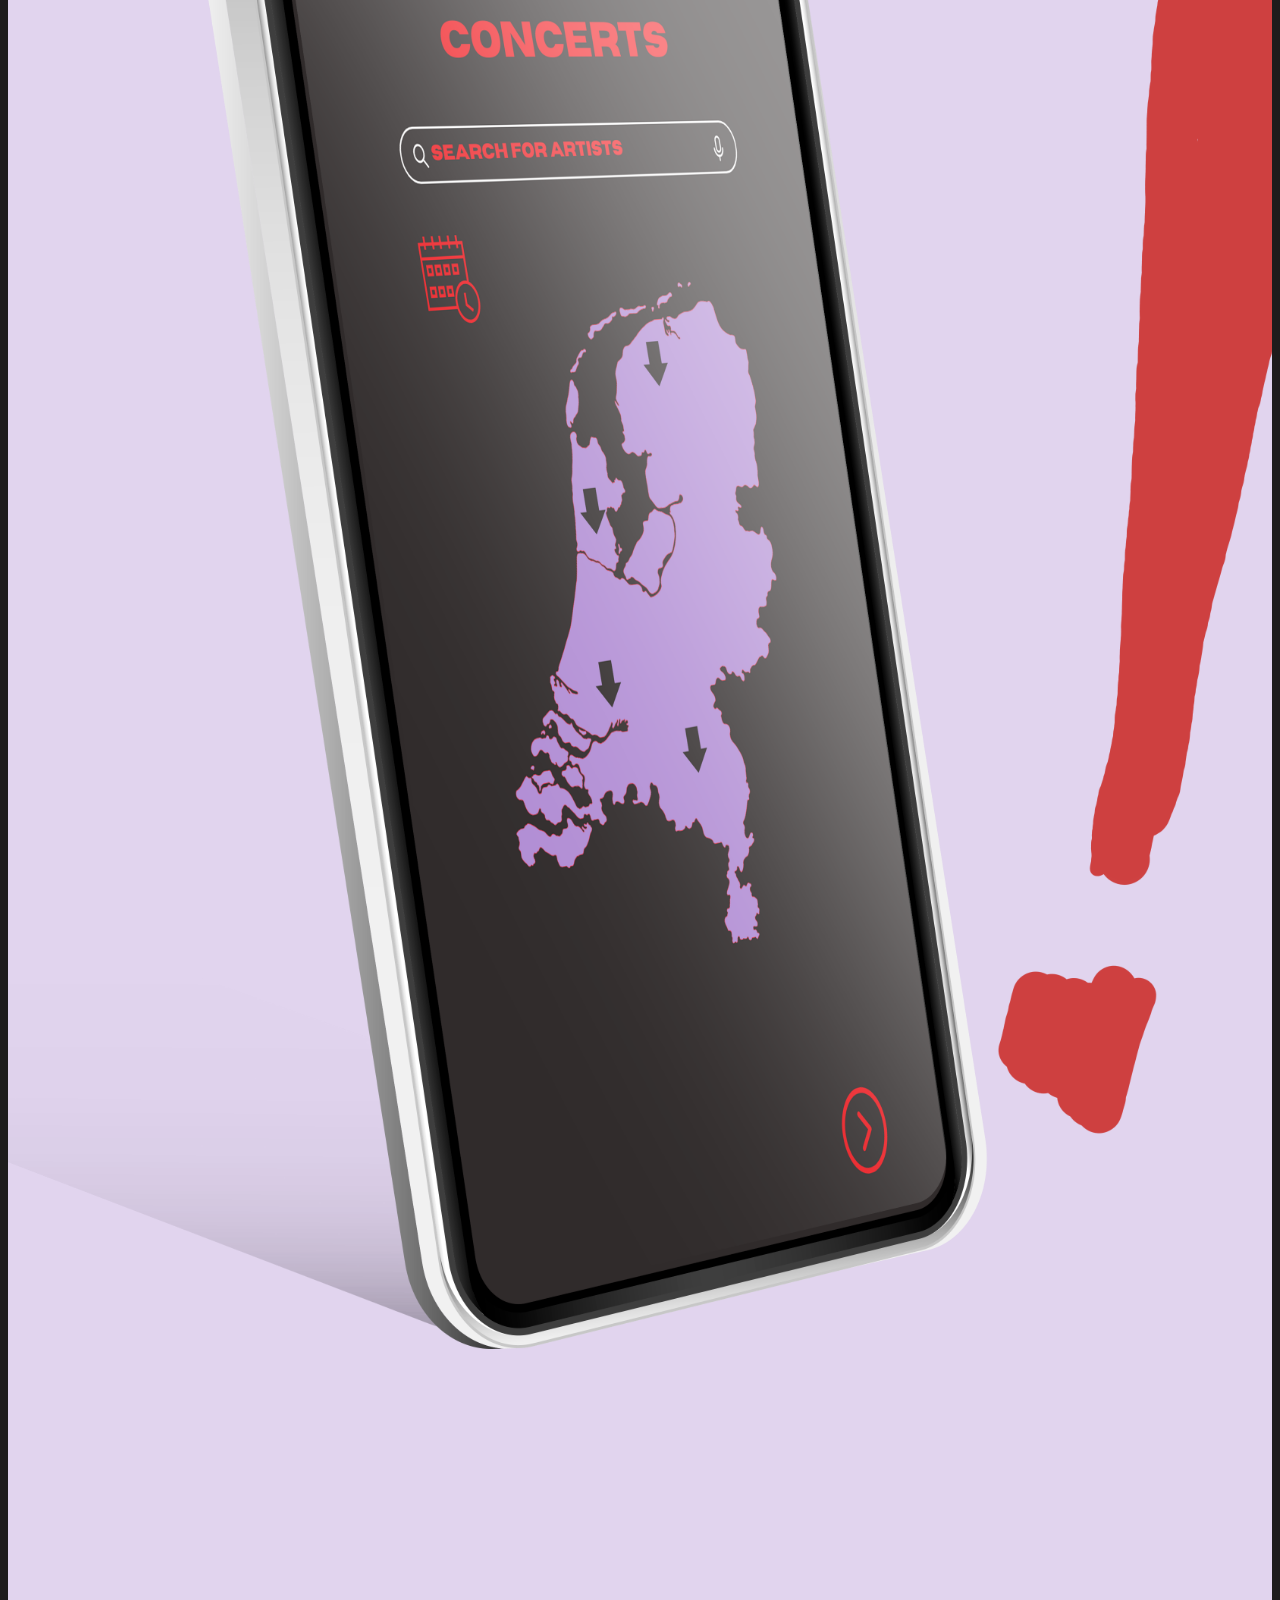
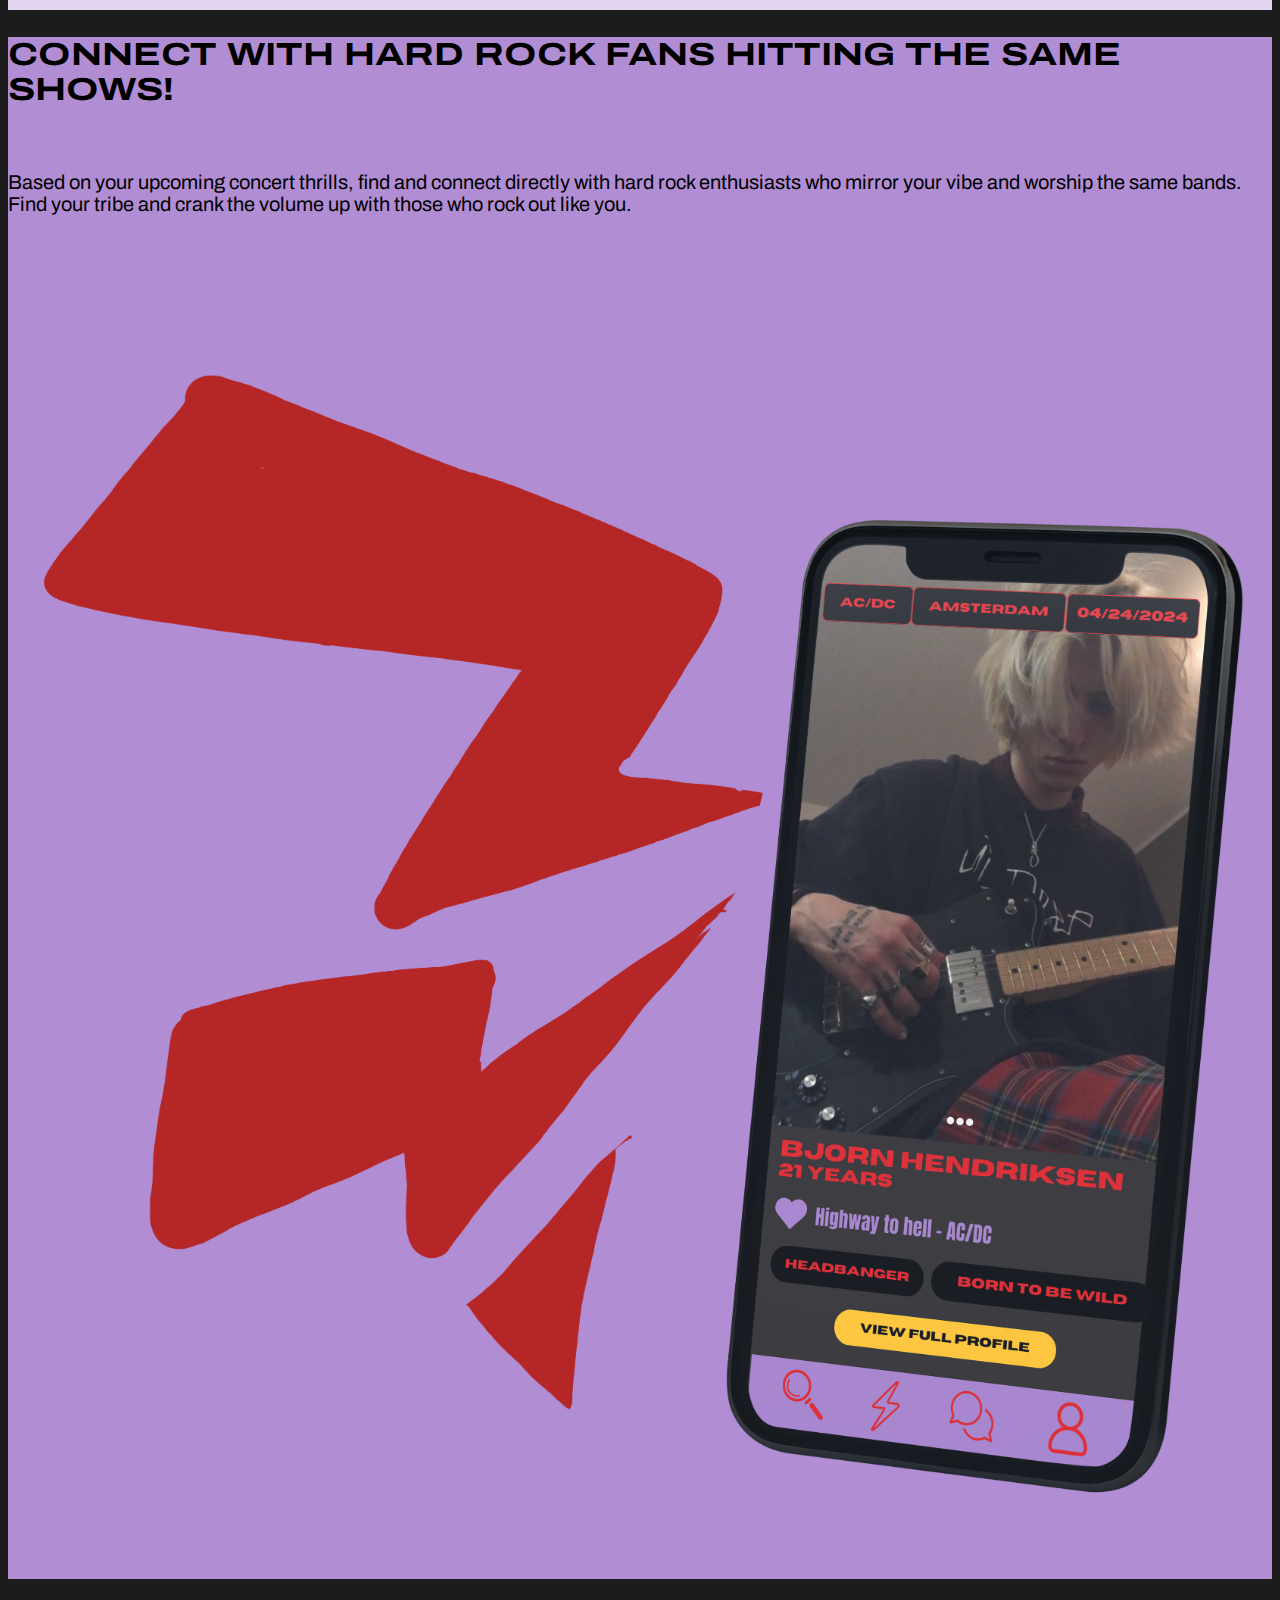
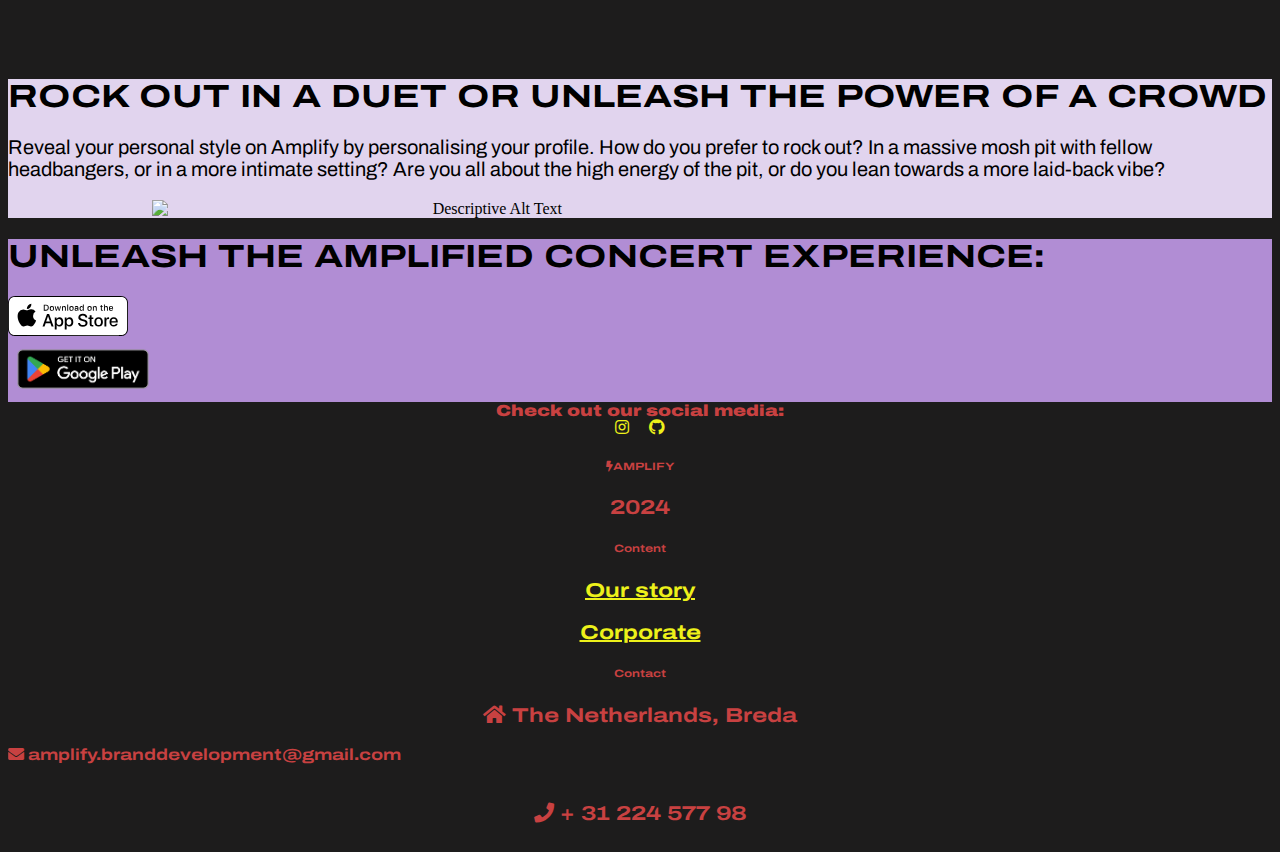
==== commit 36477a97: "caroll edits" ====
--- a/index.html
+++ b/index.html
@@ -68,10 +68,10 @@
     <!--Start of the content-->
     <div class="container-content my-0">
       <video autoplay muted loop id="myVideo">
-        <source src="images/landing-page-video.mp4" type="video/mp4">
+        <source src="images/EDITED-landingpage placeholder.mp4" type="video/mp4">
         Browserul tău nu suportă elementul video.
       </video>
-      <a href="#our-features" class="btn btn-lg btn-danger m-1 d-block d-sm-inline btn-primary-landing">Click to Learn More!</a>
+      <a href="#our-features" class="btn btn-lg btn-danger m-1 d-block d-sm-inline btn-primary-landing">Learn More!</a>
     </div>
     
 
@@ -95,16 +95,16 @@
 
 <div class="container-fluid my-0 bg-purple2">
   <div class="row justify-content-center align-items-center">
-    <!-- Image Column -->
-    <div class="col-12 col-lg-6 my-auto text-center">
-      <img src="images/screen-match.png" alt="Descriere relevantă" class="img-fluid center-block">
-    </div>
     <!-- Text Column -->
     <div class="col-12 col-lg-6 text-lg-left">
       <h2 class="features-heading-text">CONNECT WITH HARD ROCK FANS HITTING THE SAME SHOWS!</h2>
       <br>
       <p class="features-body-text">Based on your upcoming concert thrills, find and connect directly with hard rock enthusiasts who mirror your vibe and worship the same bands. Find your tribe and crank the volume up with those who rock out like you.</p>
     </div>
+   <!-- Image Column -->
+   <div class="col-12 col-lg-6 my-auto text-center">
+    <img src="images/screen-match.png" alt="Descriere relevantă" class="img-fluid center-block">
+  </div>
   </div>
 </div>
 
@@ -117,7 +117,7 @@
     </div>
    <!-- Image Column -->
 <div class="col-12 col-md-8 text-md-center text-left text-column-desktop">
-  <img src="images/screen-profile.png" alt="Descriptive Alt Text" class="img-size-desktop img-fluid">
+  <img src="images/PRJ4_Mockup3.png" alt="Descriptive Alt Text" class="img-size-desktop img-fluid">
 </div>
   </div>
 </div>
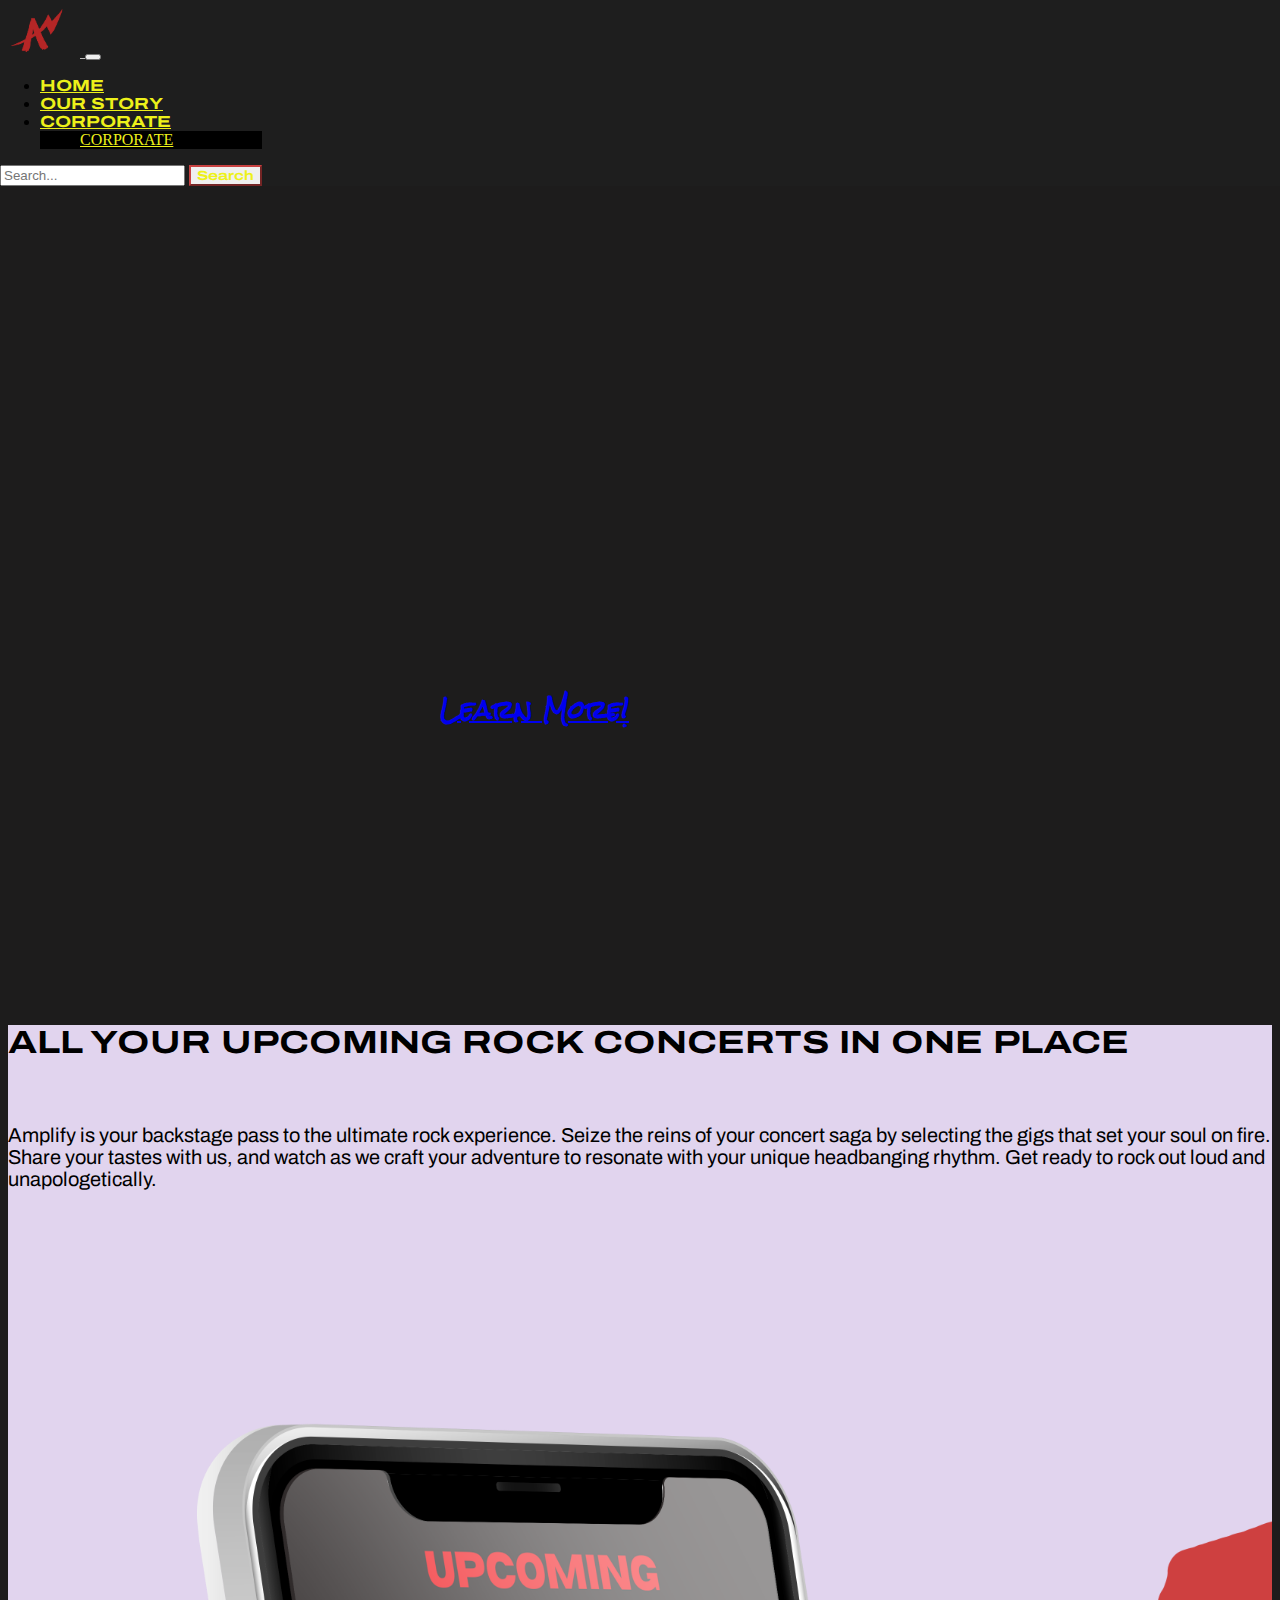
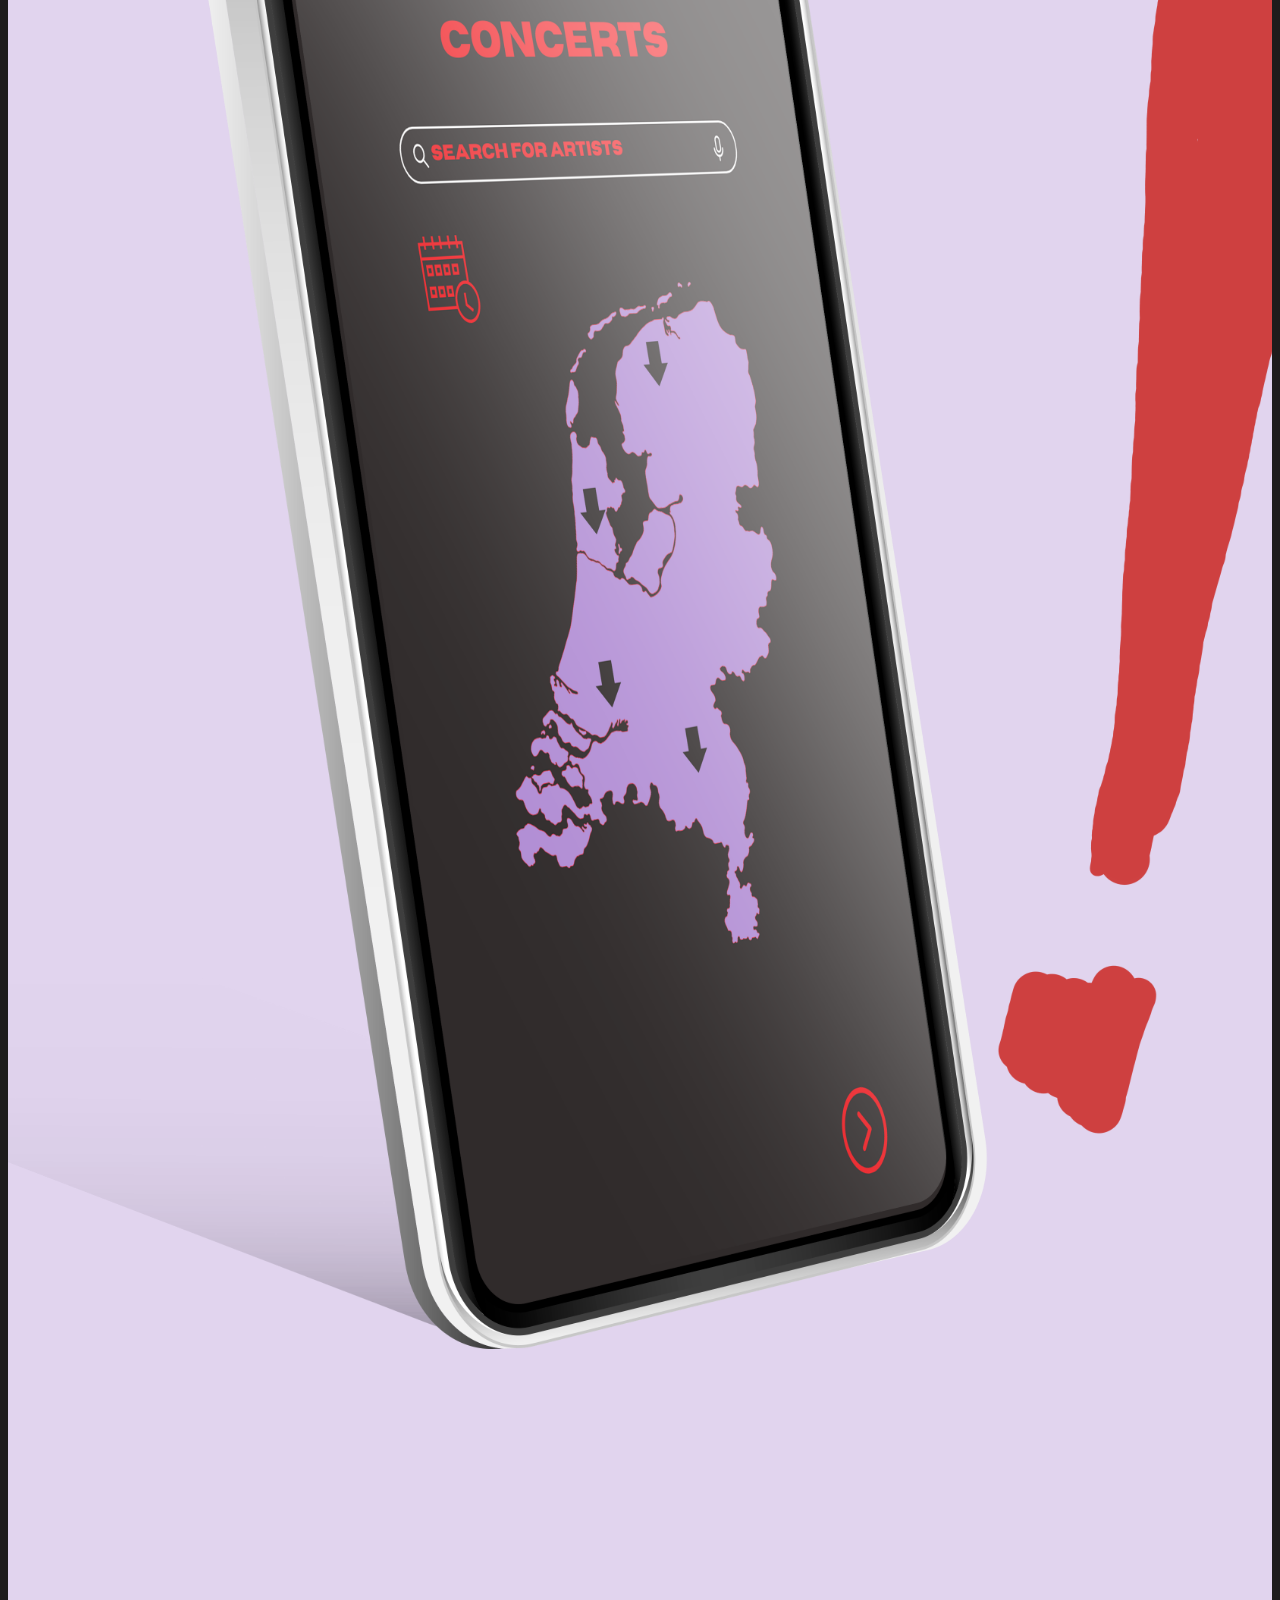
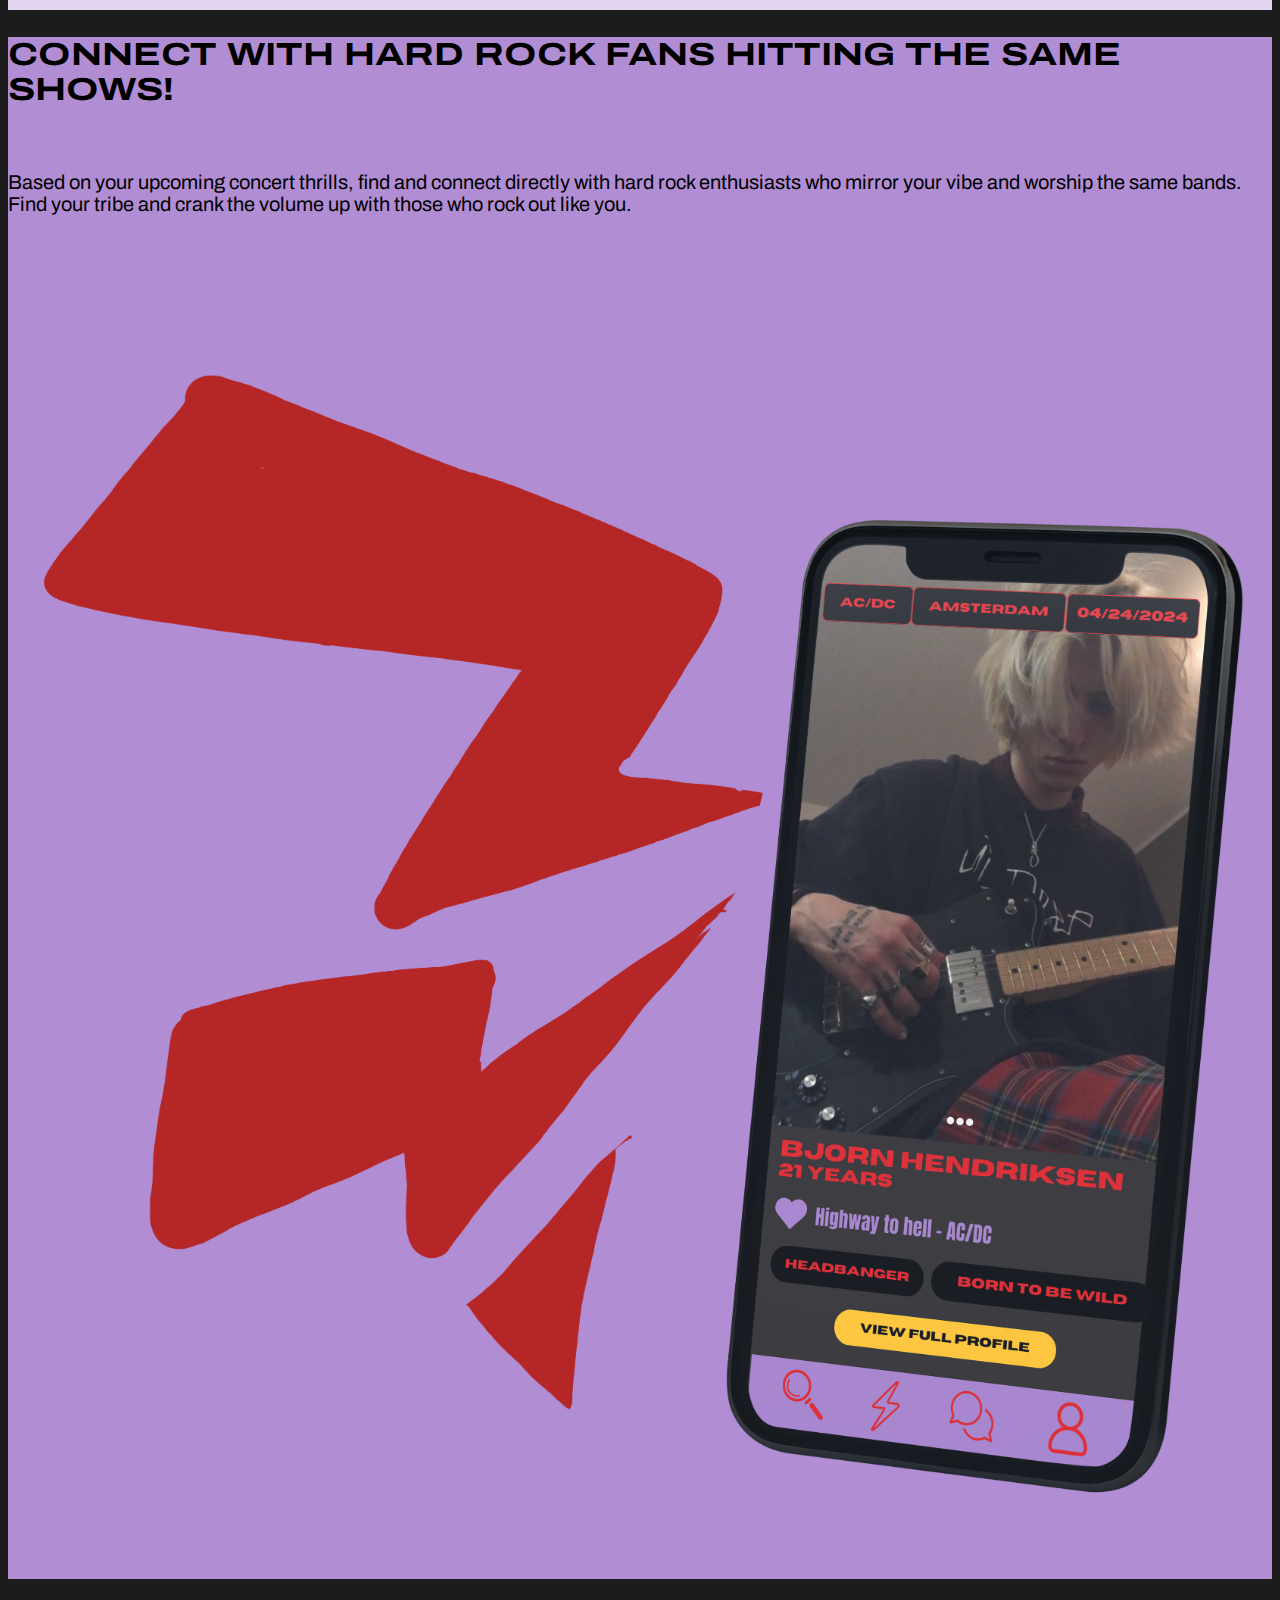
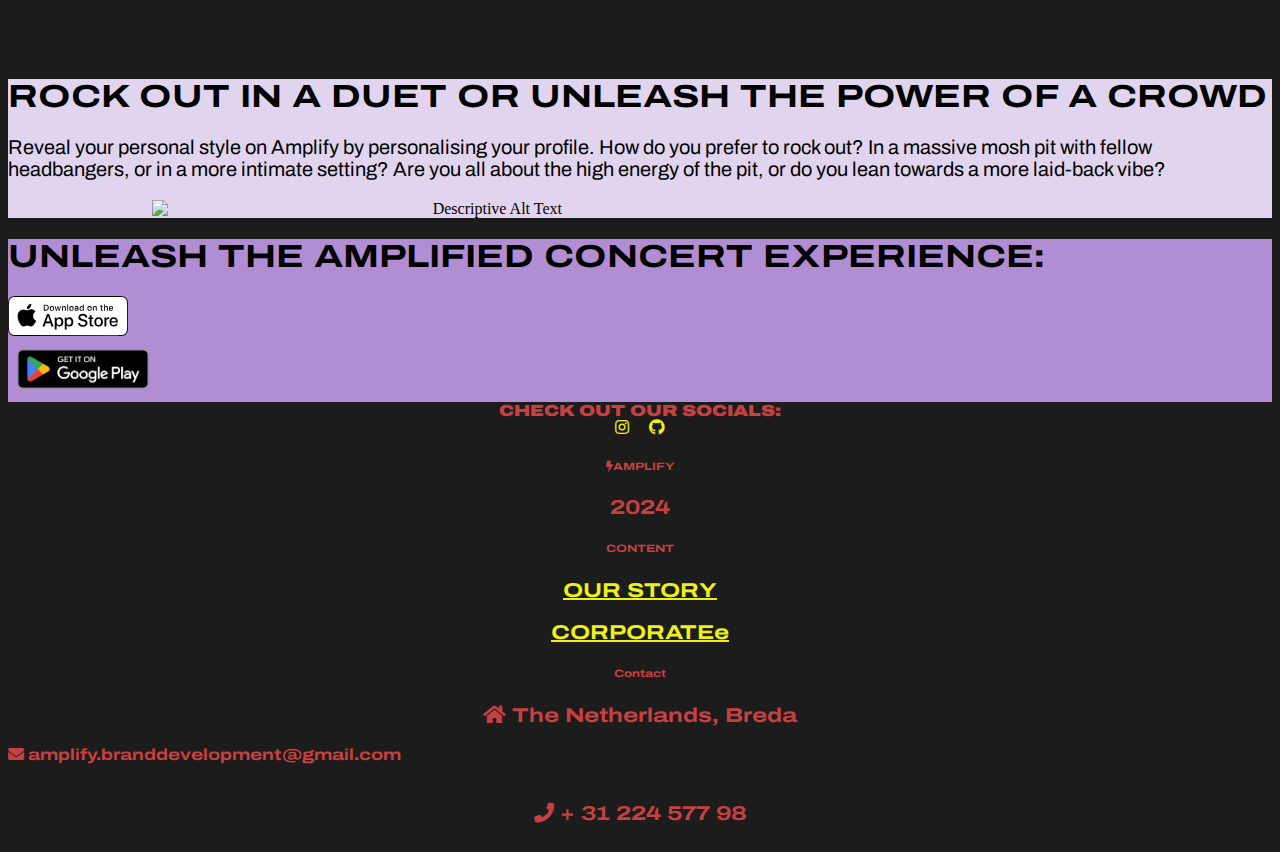
==== commit d3eef156: "caroll updates 2" ====
--- a/index.html
+++ b/index.html
@@ -148,7 +148,7 @@
   </div>
   <section class="d-flex justify-content-center justify-content-lg-between p-4 border-bottom">
       <div class="me-5 d-none d-lg-block footer-item footer-text">
-          <span><strong>Check out our social media:</strong></span>
+          <span><strong>CHECK OUT OUR SOCIALS:</strong></span>
       </div>
       <div class="social-icons">
         <a href="https://www.instagram.com/amplifynetherlands/" class="footer-a">
@@ -170,13 +170,13 @@
               </div>
               <div class="col-md-2 col-lg-2 col-xl-2 mx-auto mb-4 text-center">
                 <h6 class="text-uppercase fw-bold mb-4 footer-text">
-                    Content
+                    CONTENT
                 </h6>
                 <p>
-                  <a class="footer-a" aria-current="page" href="our-story.html">Our story</a>
+                  <a class="footer-a" aria-current="page" href="our-story.html">OUR STORY</a>
                 </p>
                 <p>
-                  <a class="footer-a" href="corporate.html">Corporate</a>
+                  <a class="footer-a" href="corporate.html">CORPORATEe</a>
                 </p>
               </div>                    
               <div class="col-md-4 col-lg-3 col-xl-3 mx-auto mb-md-0 mb-4">
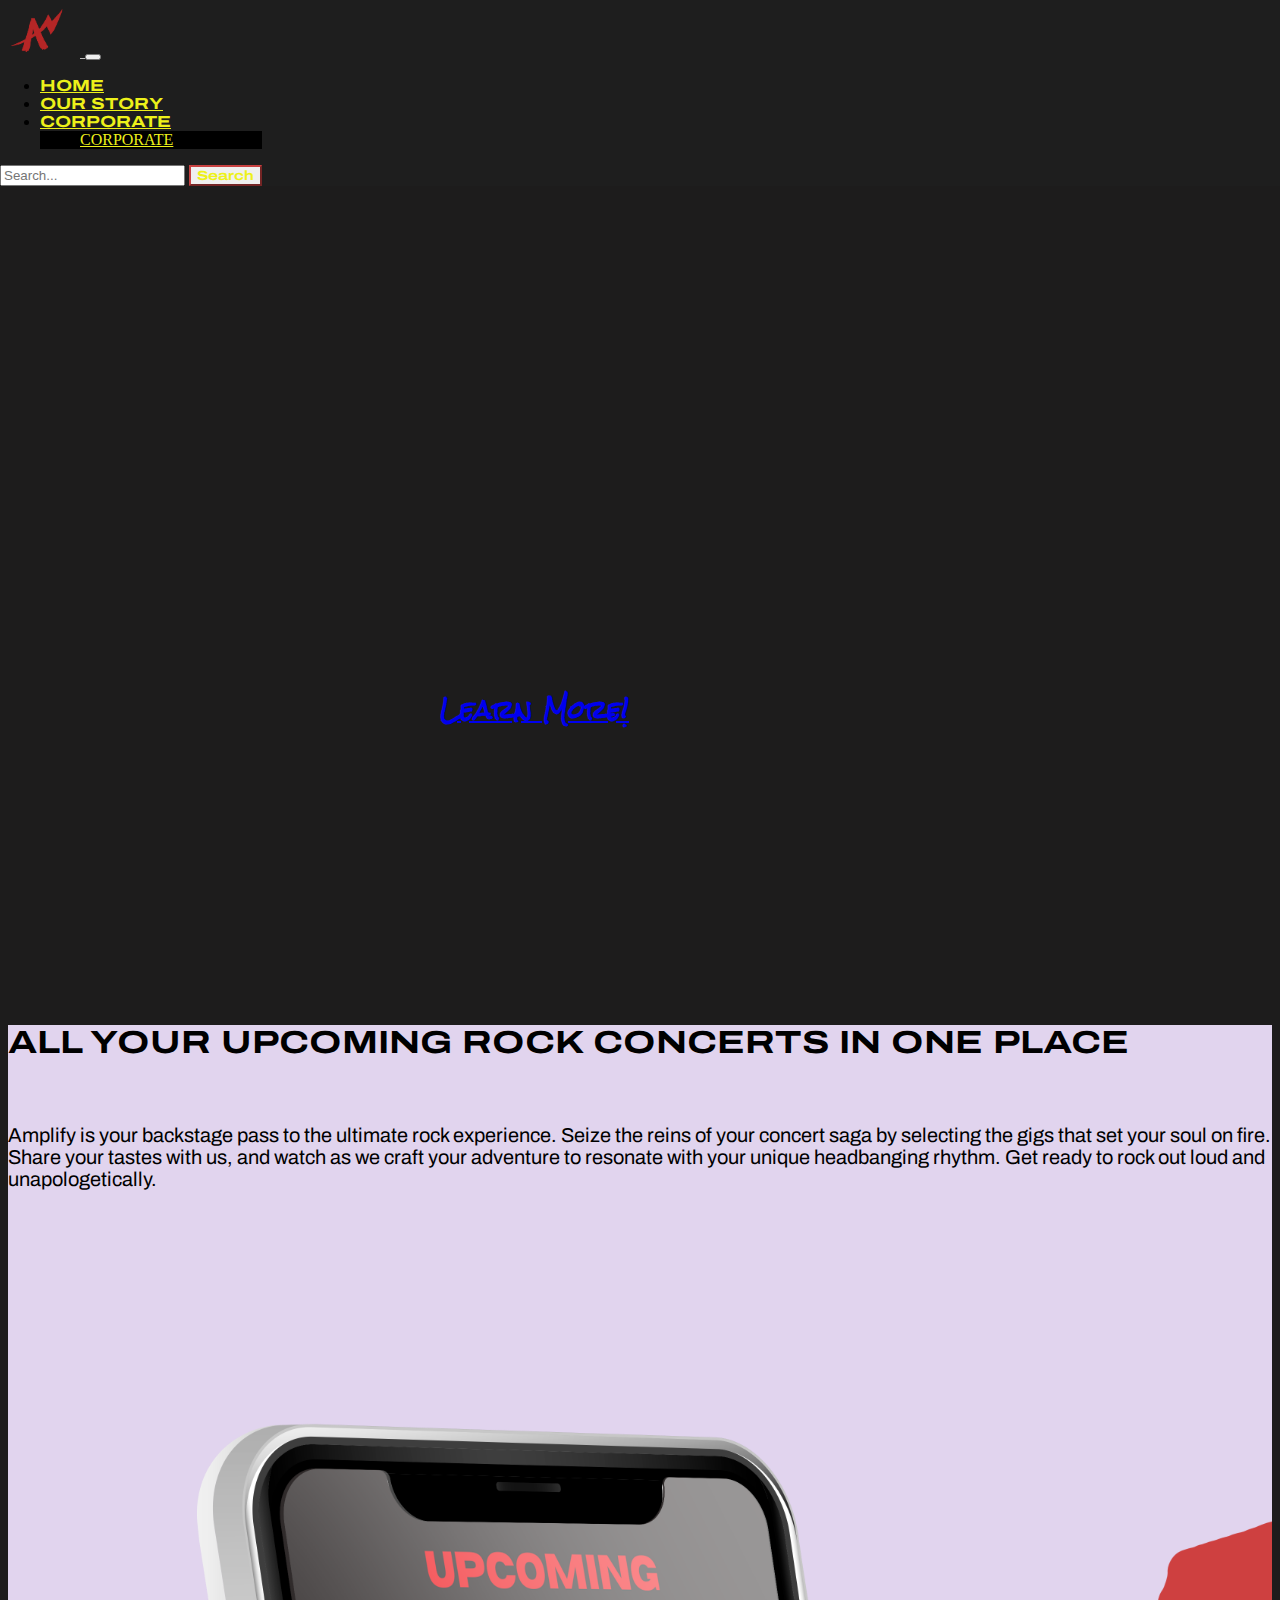
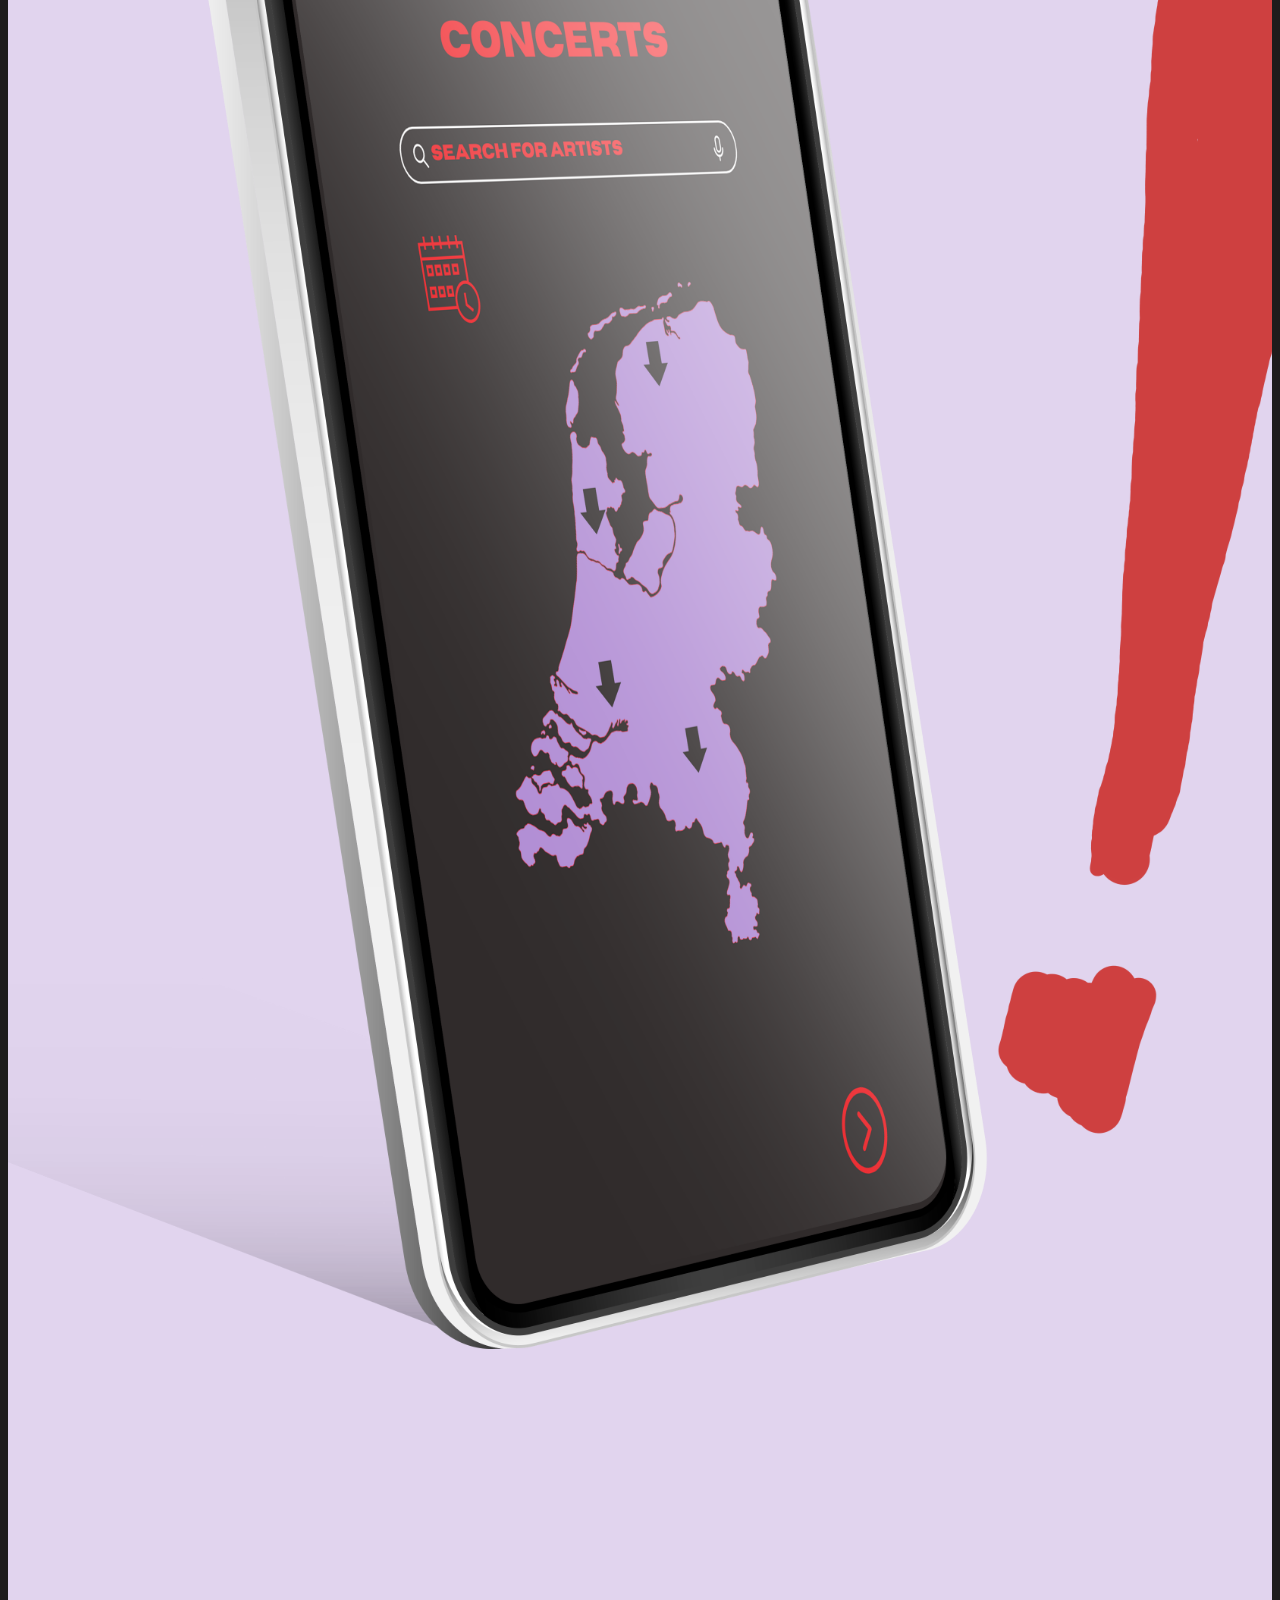
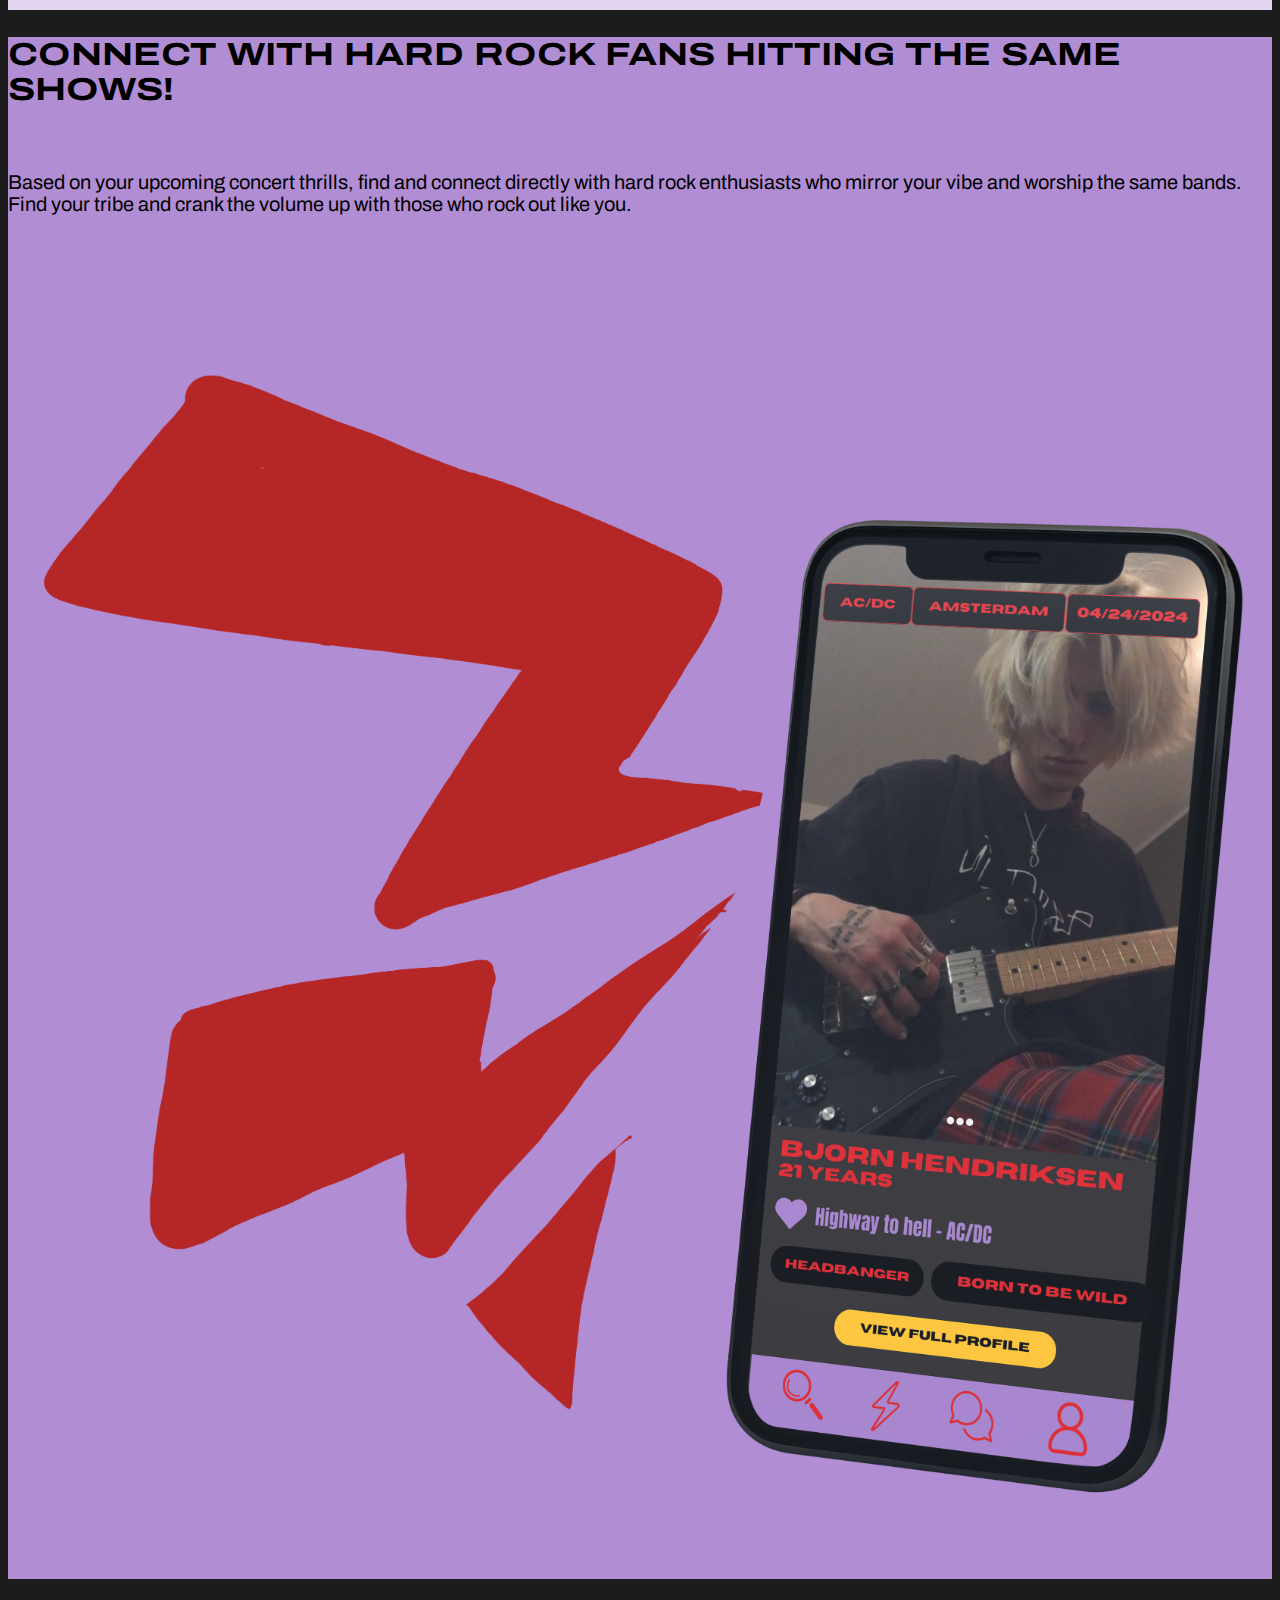
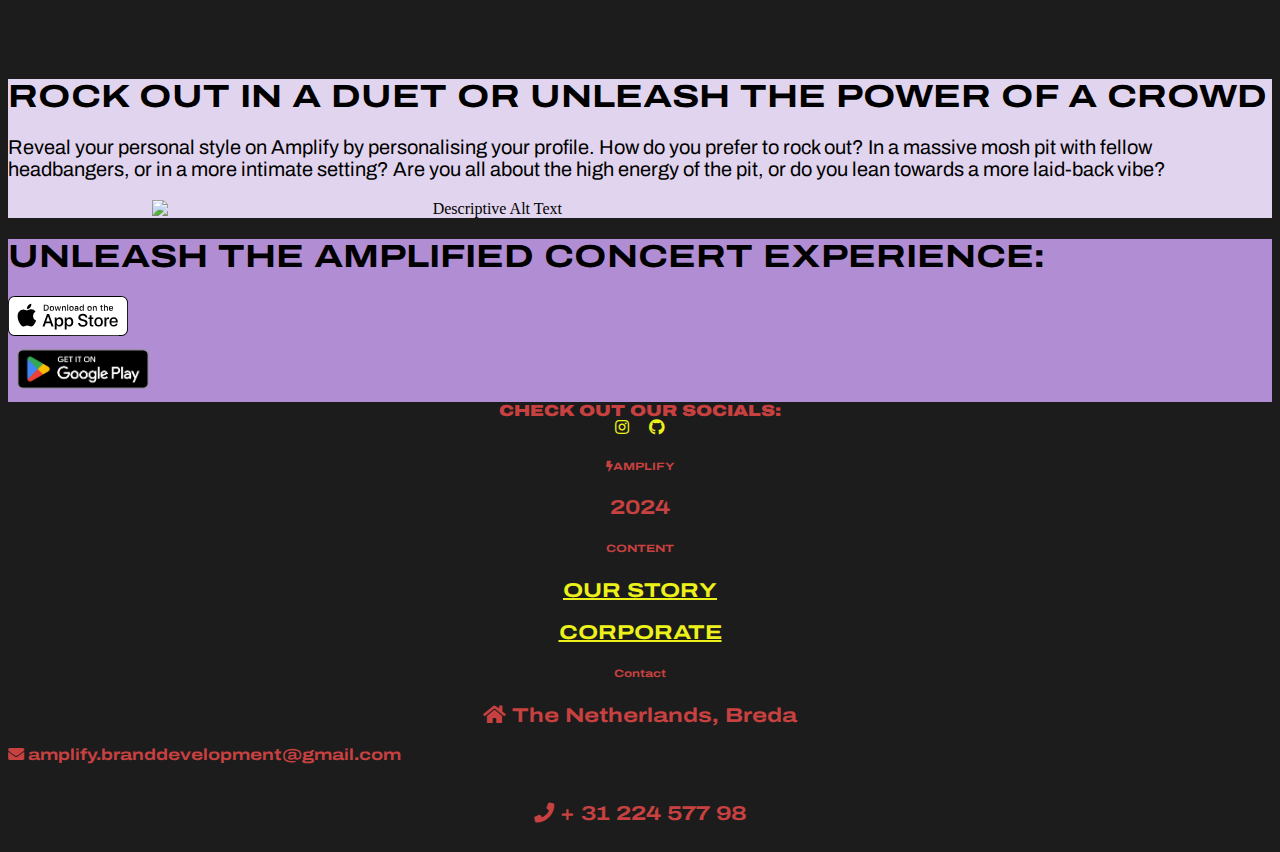
==== commit dd6179b4: "Update index.html" ====
--- a/index.html
+++ b/index.html
@@ -176,7 +176,7 @@
                   <a class="footer-a" aria-current="page" href="our-story.html">OUR STORY</a>
                 </p>
                 <p>
-                  <a class="footer-a" href="corporate.html">CORPORATEe</a>
+                  <a class="footer-a" href="corporate.html">CORPORATE</a>
                 </p>
               </div>                    
               <div class="col-md-4 col-lg-3 col-xl-3 mx-auto mb-md-0 mb-4">
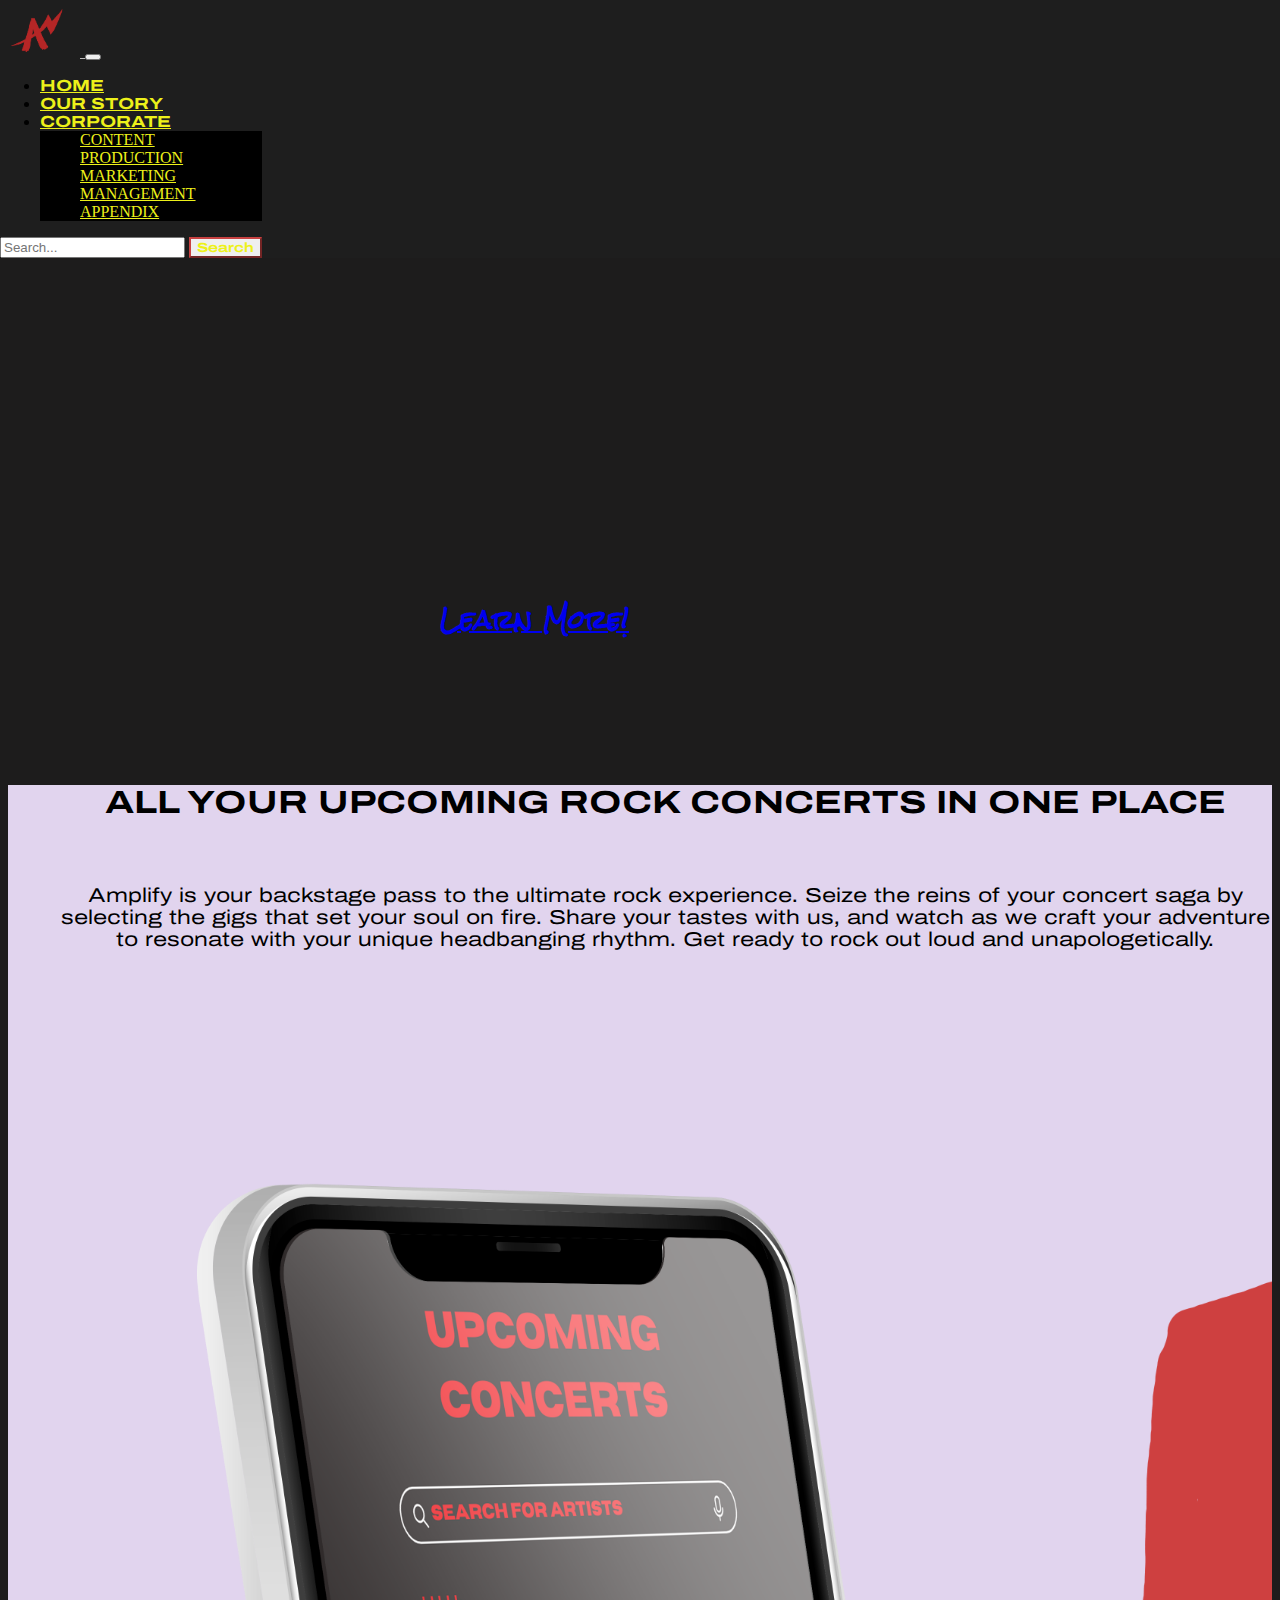
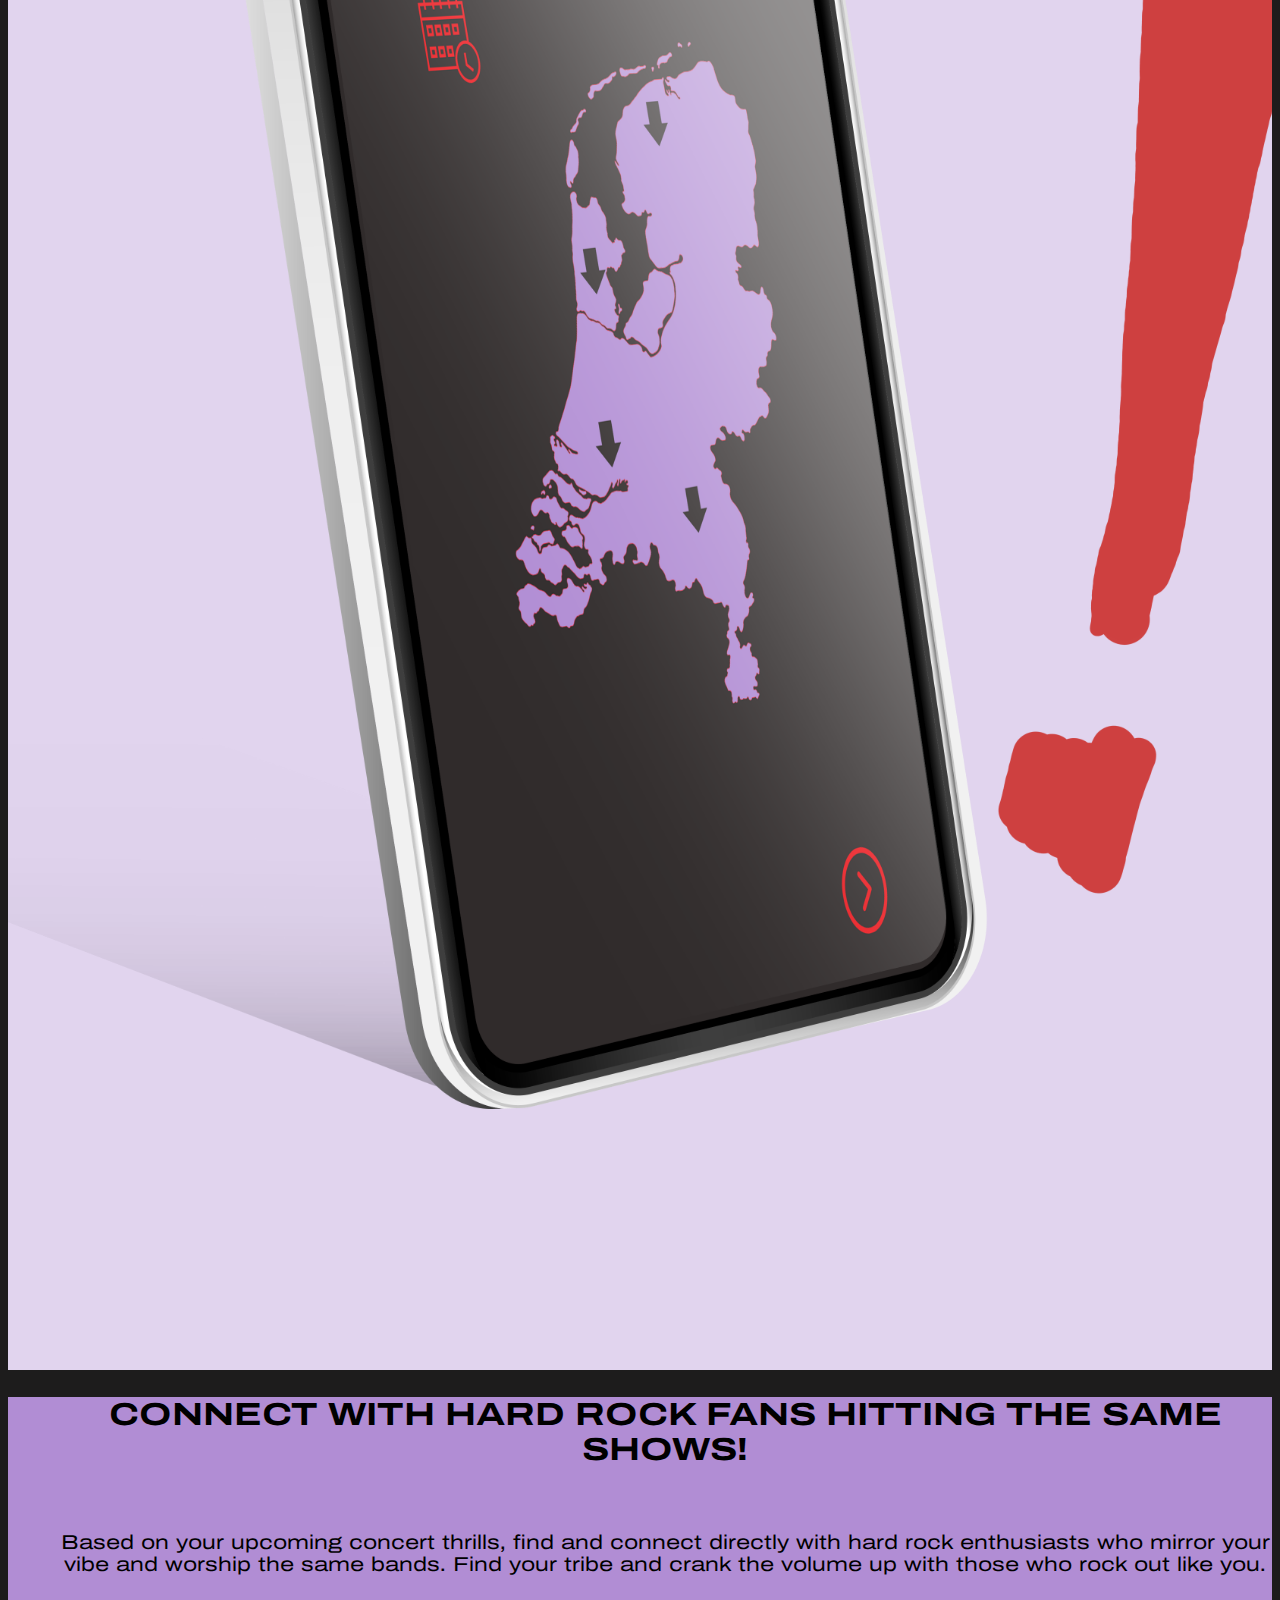
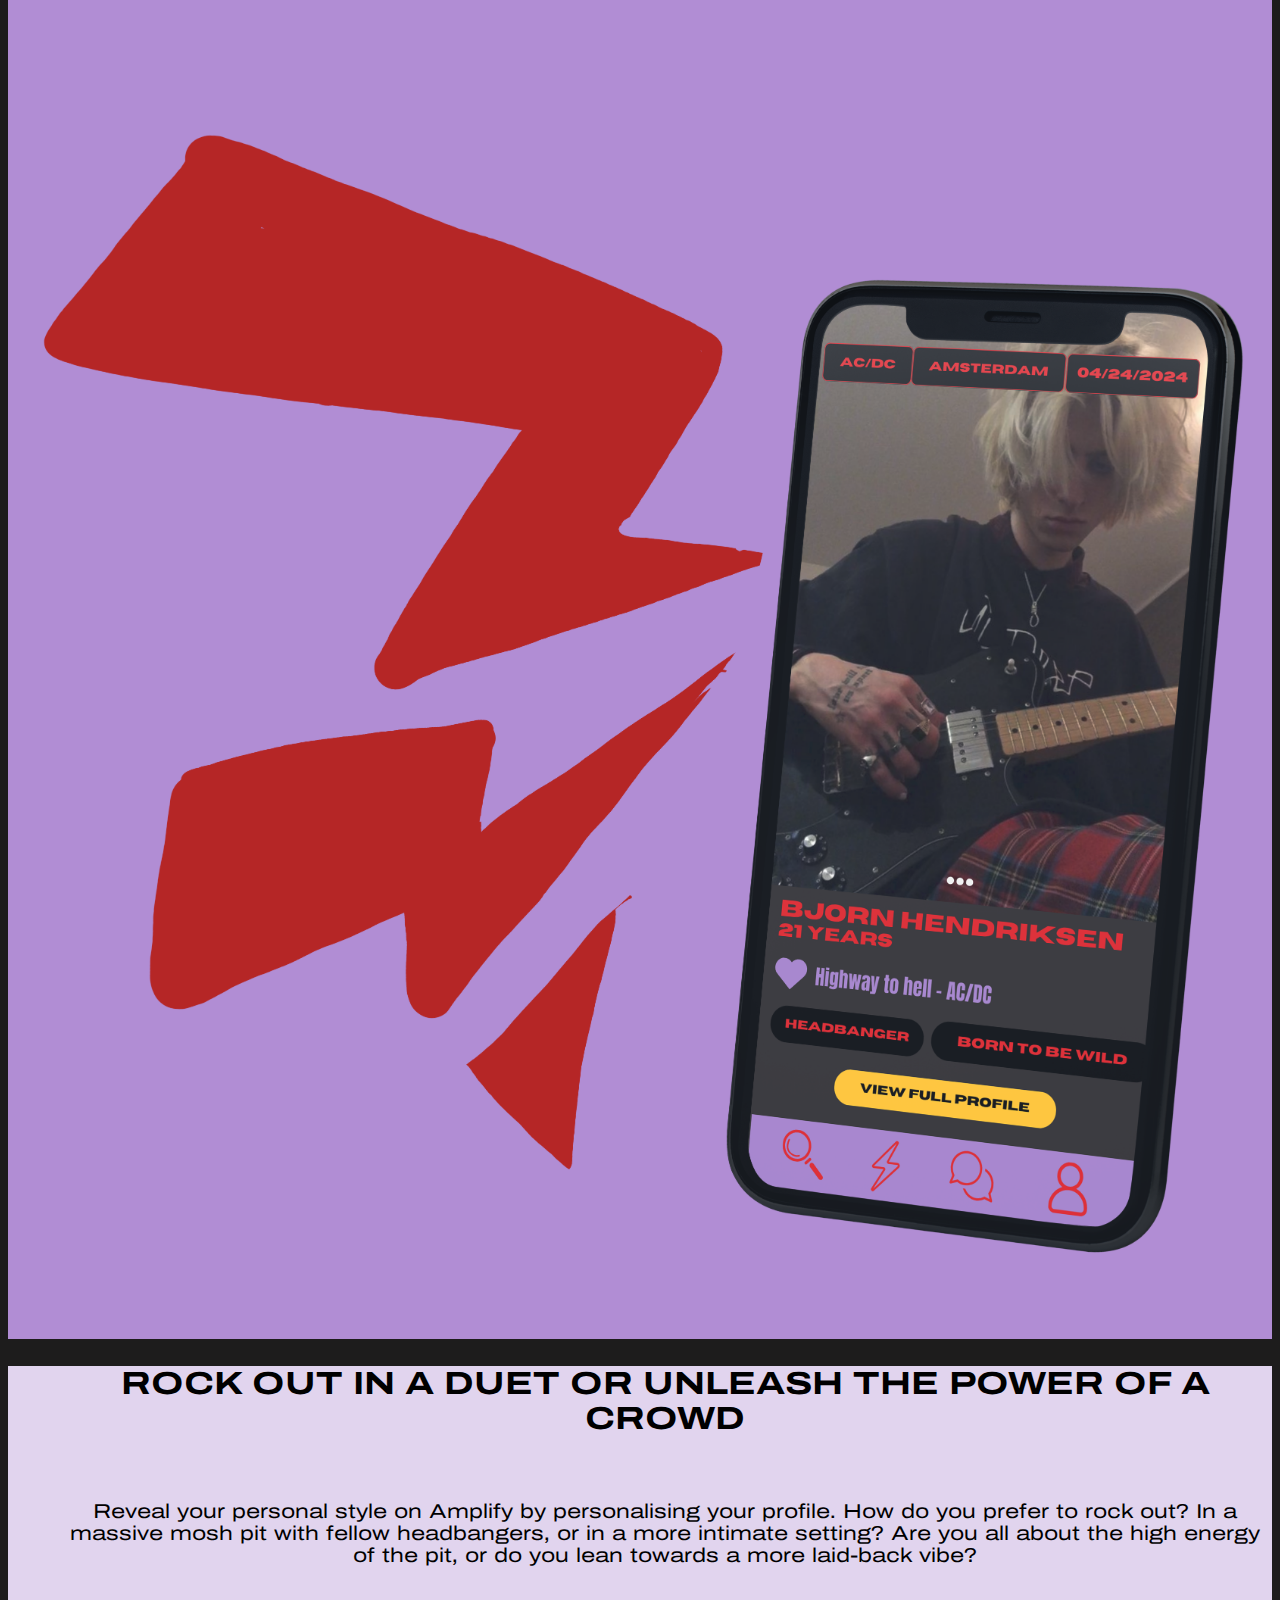
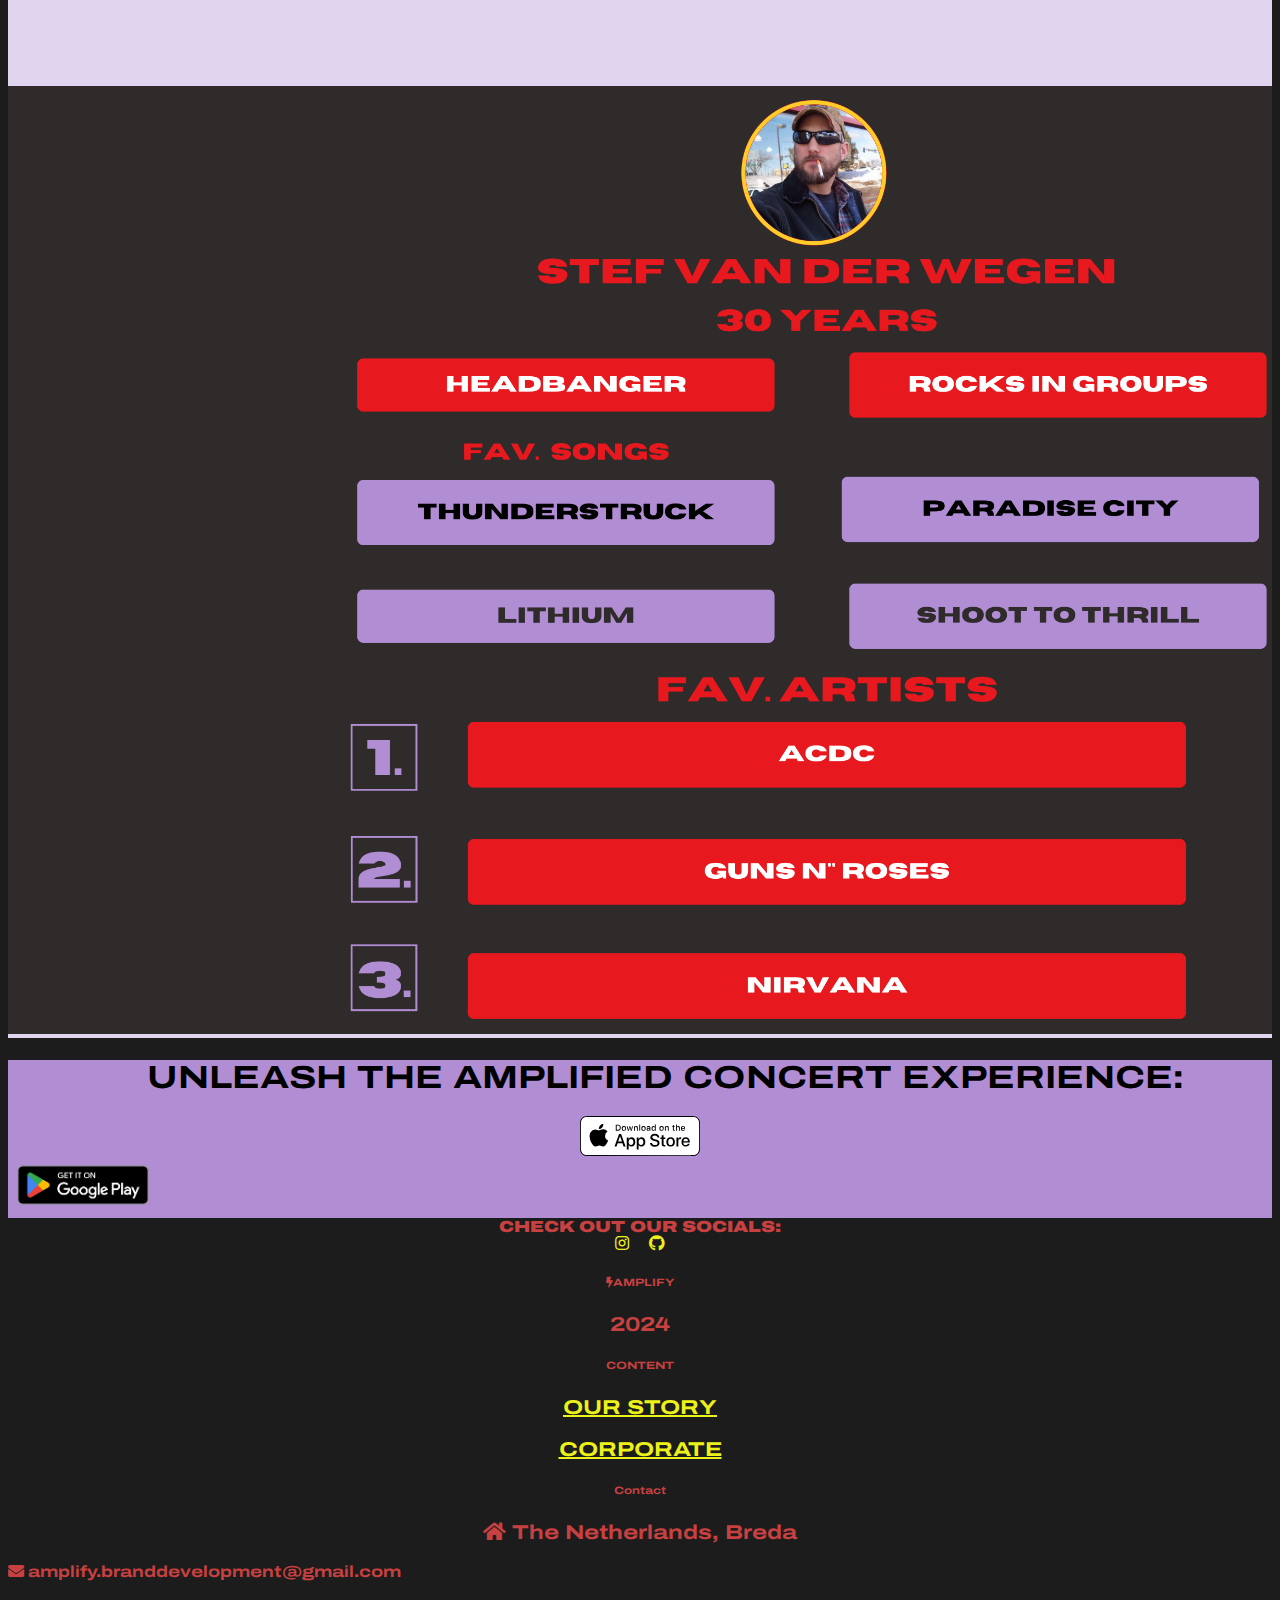
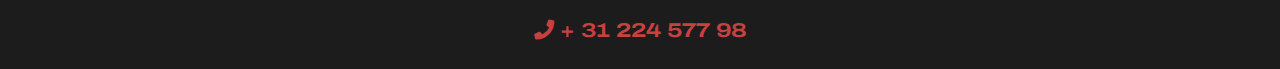
==== commit 89dbf9e9: "FINAL TOUCHES" ====
--- a/index.html
+++ b/index.html
@@ -51,7 +51,11 @@
             CORPORATE
           </a>
           <ul class="dropdown-menu" aria-labelledby="navbarDropdownCorporate">
-            <li><a class="dropdown-item" href="corporate.html">CORPORATE</a></li>
+            <li><a class="dropdown-item" href="corporate.html#content">CONTENT</a></li>
+            <li><a class="dropdown-item" href="corporate.html#production">PRODUCTION</a></li>
+            <li><a class="dropdown-item" href="corporate.html#marketing">MARKETING</a></li>
+            <li><a class="dropdown-item" href="corporate.html#management">MANAGEMENT</a></li>
+            <li><a class="dropdown-item" href="corporate.html#appendix">APPENDIX</a></li>
           </ul>
         </li>
       </ul>
@@ -108,17 +112,19 @@
   </div>
 </div>
 
-<div class="container-fluid-features my-0 bg-purple1">
-  <div class="row justify-content-center align-items-center flex-column-reverse-mobile">
-    <!-- Text Column -->
-    <div class="col-12 text-center text-container-mobile mb-3"> <!-- Adăugat mb-3 pentru a adăuga spațiu sub text -->
-      <h1 class="features-heading-text">ROCK OUT IN A DUET OR UNLEASH THE POWER OF A CROWD</h1>
-      <p class="features-body-text">Reveal your personal style on Amplify by personalising your profile. How do you prefer to rock out? In a massive mosh pit with fellow headbangers, or in a more intimate setting? Are you all about the high energy of the pit, or do you lean towards a more laid-back vibe?</p>
-    </div>
-   <!-- Image Column -->
-<div class="col-12 col-md-8 text-md-center text-left text-column-desktop">
-  <img src="images/PRJ4_Mockup3.png" alt="Descriptive Alt Text" class="img-size-desktop img-fluid">
-</div>
+<div class="container-fluid-features my-0 bg-purple1 text-center">
+  <div class="row justify-content-center align-items-center flex-column-reverse flex-md-row">
+    <!-- Text Column for Mobile First: It stacks on top when in mobile view -->
+    <div class="col-12 col-md-4 d-flex flex-column justify-content-center align-items-center text-column-mobile">
+      <h2 class="features-heading-text">ROCK OUT IN A DUET OR UNLEASH THE POWER OF A CROWD</h2>
+      <br>
+      <p class="features-body-text"> Reveal your personal style on Amplify by personalising your profile. How do you prefer to rock out? In a massive mosh pit with fellow headbangers, or in a more intimate setting? Are you all about the high energy of the pit, or do you lean towards a more laid-back vibe?
+      </p>
+    </div>
+    <!-- Image Column -->
+    <div class="col-12 col-md-4 text-center">
+      <img src="images/screen-profile.png" alt="Descriere relevantă" class="img-size img-fluid">
+    </div>
   </div>
 </div>
 
@@ -129,7 +135,7 @@
     <div class="col-12 mx-auto py-5">
       <h1 class="display-3 features-heading-text">UNLEASH THE AMPLIFIED CONCERT EXPERIENCE:</h1>
       <div class="mt-3 mt-md-5">
-        <img src="images/appstore-badge.svg">
+        <img class="img-size-desktop img-fluid" src="images/appstore-badge.svg">
       </div>
         <div>
         <img src="images/google-play-badge.png" class="google-play-badge">
--- a/css/styles.css
+++ b/css/styles.css
@@ -62,6 +62,9 @@
     font-stretch: extra-expanded !important;
 
 }
+.navbar-toggler-icon {
+  background-image: url("data:image/svg+xml;charset=utf8,%3Csvg viewBox='0 0 30 30' xmlns='http://www.w3.org/2000/svg'%3E%3Cpath stroke='rgba(255, 255, 255, 1)' stroke-width='2' stroke-linecap='round' stroke-miterlimit='10' d='M4 7h22M4 15h22M4 23h22'/%3E%3C/svg%3E");
+}
 
 .navbar .dropdown-menu {
     background-color: black;
@@ -109,7 +112,7 @@
 .btn-primary-landing {
   position: absolute;
   left: 50%; 
-  bottom: 250px;
+  bottom: 100px;
   transform: translateX(-50%);
   width: 400px;
   font-family: "Rock Salt", cursive;
@@ -120,7 +123,7 @@
 }
 .container-content {
   position: relative;
-  height: 990px; 
+  height: 750px; 
   overflow: hidden;
   z-index: 1; }
 
@@ -145,15 +148,16 @@
 }
 /* Rules for screens smaller than 768px (mobile devices) */
 @media (max-width: 767px) {
-  .img-size, .img-fluid.img-size-desktop {
+  .img-size, .img-fluid.img-size-desktop, .img-size-desktop1 {
     height: auto; /* Maintains aspect ratio */
     margin: 0 auto; /* Centers the image */
   }
   @media (min-width: 992px) { 
-    .img-size-desktop {
+    .img-size-desktop, .img-size-desktop1 {
       max-width: 100%; /* This allows the image to be as wide as its container */
     }
   }
+
   
 
   /* Ensure that both columns take the full width on mobile for stacking */
@@ -305,11 +309,16 @@
 }
 .features-body-text {
   font-family: "Archivo", sans-serif;
+    font-stretch: extra-expanded;
+    text-align: center;
+    margin-left: 50px;
 }
 .features-heading-text {
   font-family: "Archivo", sans-serif;
     font-weight: 700;
     font-stretch: extra-expanded;
+    text-align: center;
+    margin-left: 50px;
 }
 .google-play-badge {
   width: 150px;
@@ -431,7 +440,17 @@
     color: #edf11a;
 }
 /* popover */
-
+.popover-change-font {
+  font-family: "Archivo", sans-serif !important;
+  font-weight: 700 !important;
+  font-stretch: extra-expanded !important;
+}
+.popover-change-font-special {
+  font-size: 18.839px !important;
+  font-family: "Archivo", sans-serif !important;
+  font-weight: 700 !important;
+  font-stretch: extra-expanded !important;
+}
 .container-popover {
   display: flex;
   justify-content: center; 
@@ -455,6 +474,8 @@
 }
 
 /*About Us carousel*/
+
+
 .carousel-item img {
   width: 100%;
   height: auto;
--- a/css/styles.css
+++ b/css/styles.css
@@ -62,6 +62,9 @@
     font-stretch: extra-expanded !important;
 
 }
+.navbar-toggler-icon {
+  background-image: url("data:image/svg+xml;charset=utf8,%3Csvg viewBox='0 0 30 30' xmlns='http://www.w3.org/2000/svg'%3E%3Cpath stroke='rgba(255, 255, 255, 1)' stroke-width='2' stroke-linecap='round' stroke-miterlimit='10' d='M4 7h22M4 15h22M4 23h22'/%3E%3C/svg%3E");
+}
 
 .navbar .dropdown-menu {
     background-color: black;
@@ -109,7 +112,7 @@
 .btn-primary-landing {
   position: absolute;
   left: 50%; 
-  bottom: 250px;
+  bottom: 100px;
   transform: translateX(-50%);
   width: 400px;
   font-family: "Rock Salt", cursive;
@@ -120,7 +123,7 @@
 }
 .container-content {
   position: relative;
-  height: 990px; 
+  height: 750px; 
   overflow: hidden;
   z-index: 1; }
 
@@ -145,15 +148,16 @@
 }
 /* Rules for screens smaller than 768px (mobile devices) */
 @media (max-width: 767px) {
-  .img-size, .img-fluid.img-size-desktop {
+  .img-size, .img-fluid.img-size-desktop, .img-size-desktop1 {
     height: auto; /* Maintains aspect ratio */
     margin: 0 auto; /* Centers the image */
   }
   @media (min-width: 992px) { 
-    .img-size-desktop {
+    .img-size-desktop, .img-size-desktop1 {
       max-width: 100%; /* This allows the image to be as wide as its container */
     }
   }
+
   
 
   /* Ensure that both columns take the full width on mobile for stacking */
@@ -305,11 +309,16 @@
 }
 .features-body-text {
   font-family: "Archivo", sans-serif;
+    font-stretch: extra-expanded;
+    text-align: center;
+    margin-left: 50px;
 }
 .features-heading-text {
   font-family: "Archivo", sans-serif;
     font-weight: 700;
     font-stretch: extra-expanded;
+    text-align: center;
+    margin-left: 50px;
 }
 .google-play-badge {
   width: 150px;
@@ -431,7 +440,17 @@
     color: #edf11a;
 }
 /* popover */
-
+.popover-change-font {
+  font-family: "Archivo", sans-serif !important;
+  font-weight: 700 !important;
+  font-stretch: extra-expanded !important;
+}
+.popover-change-font-special {
+  font-size: 18.839px !important;
+  font-family: "Archivo", sans-serif !important;
+  font-weight: 700 !important;
+  font-stretch: extra-expanded !important;
+}
 .container-popover {
   display: flex;
   justify-content: center; 
@@ -455,6 +474,8 @@
 }
 
 /*About Us carousel*/
+
+
 .carousel-item img {
   width: 100%;
   height: auto;
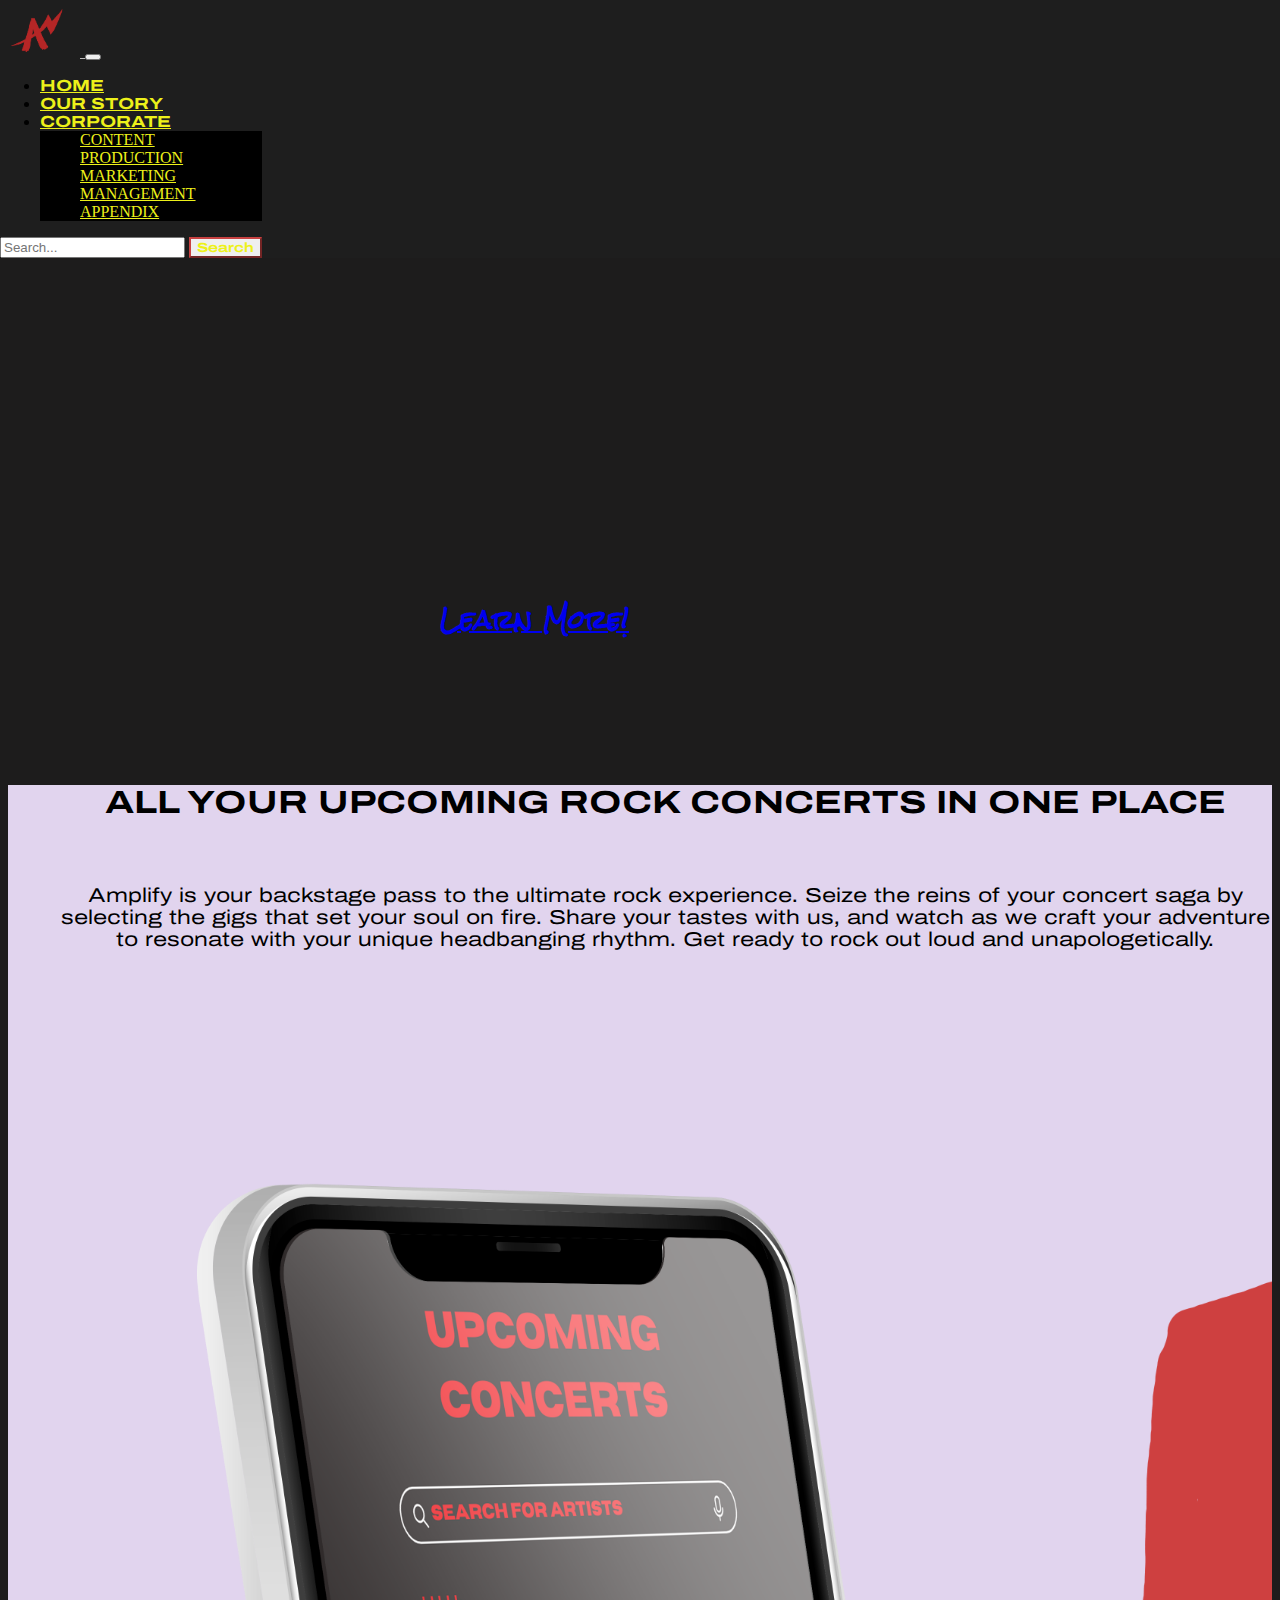
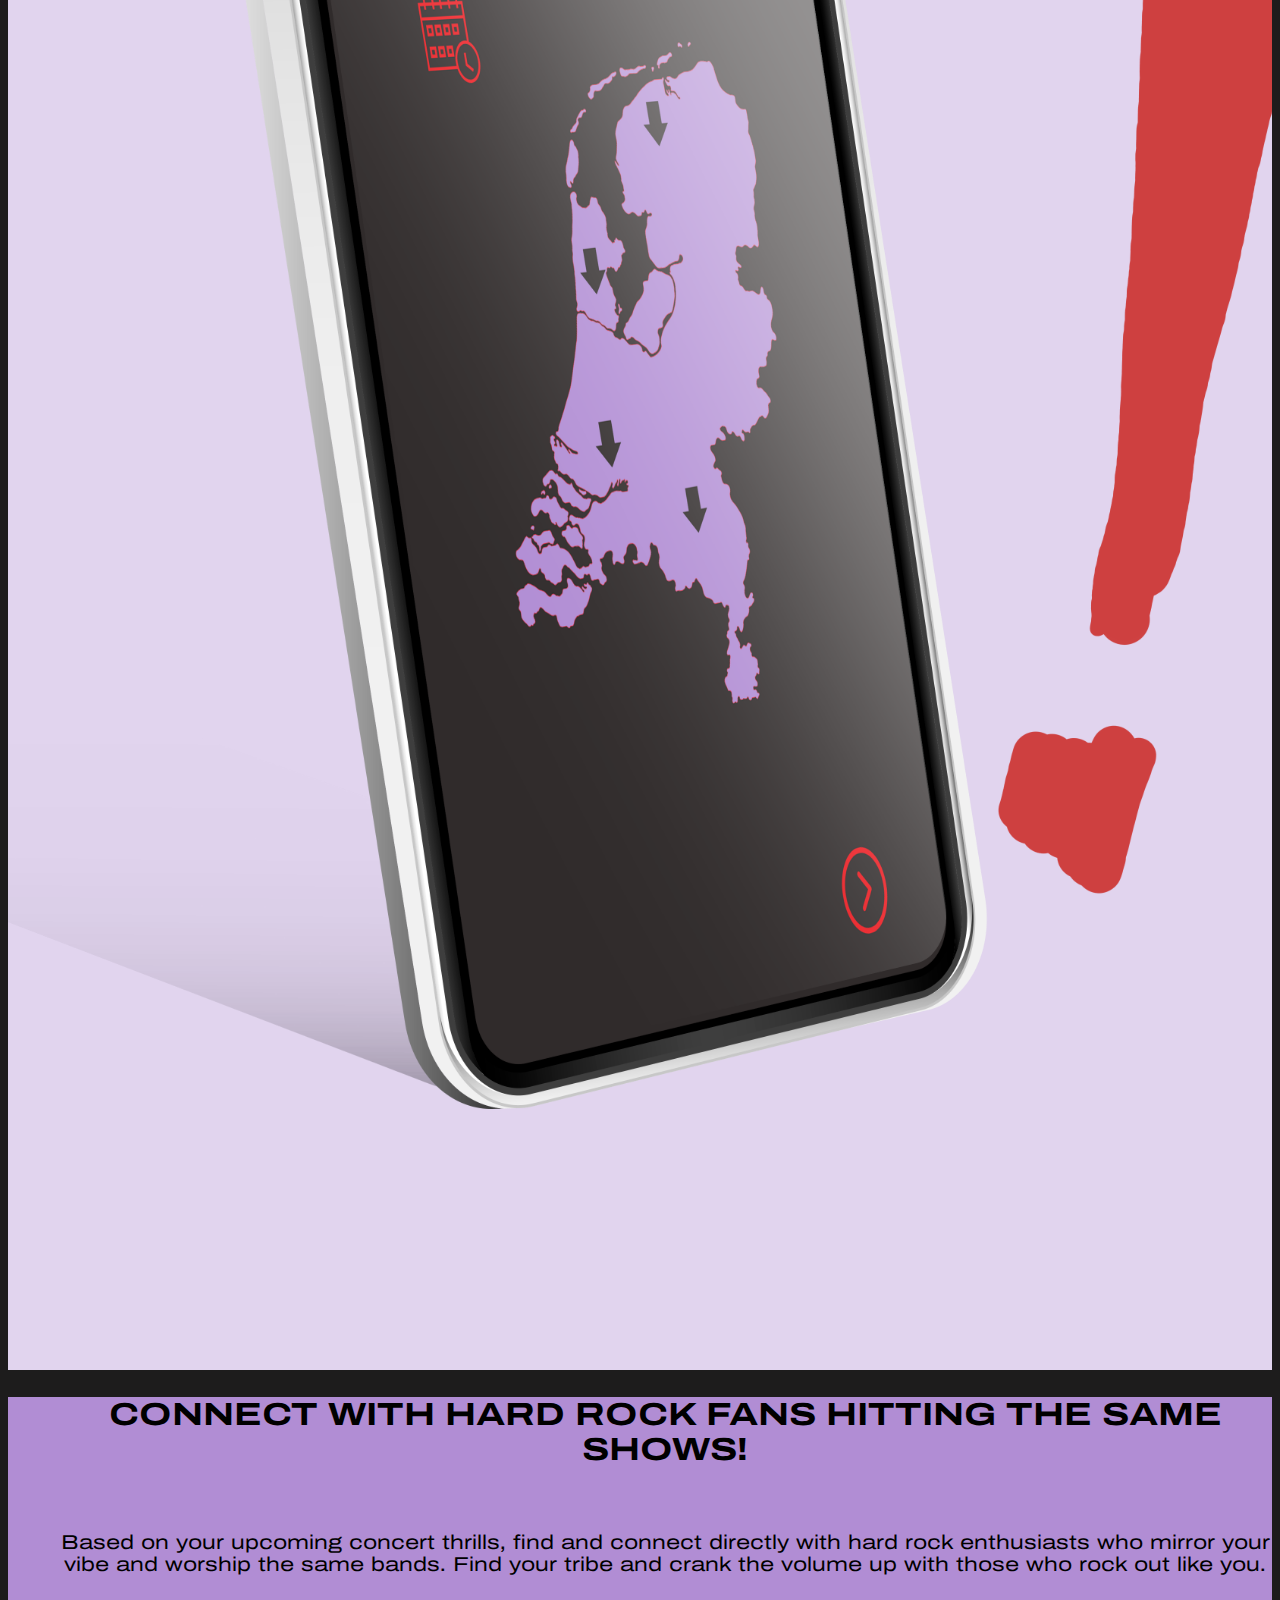
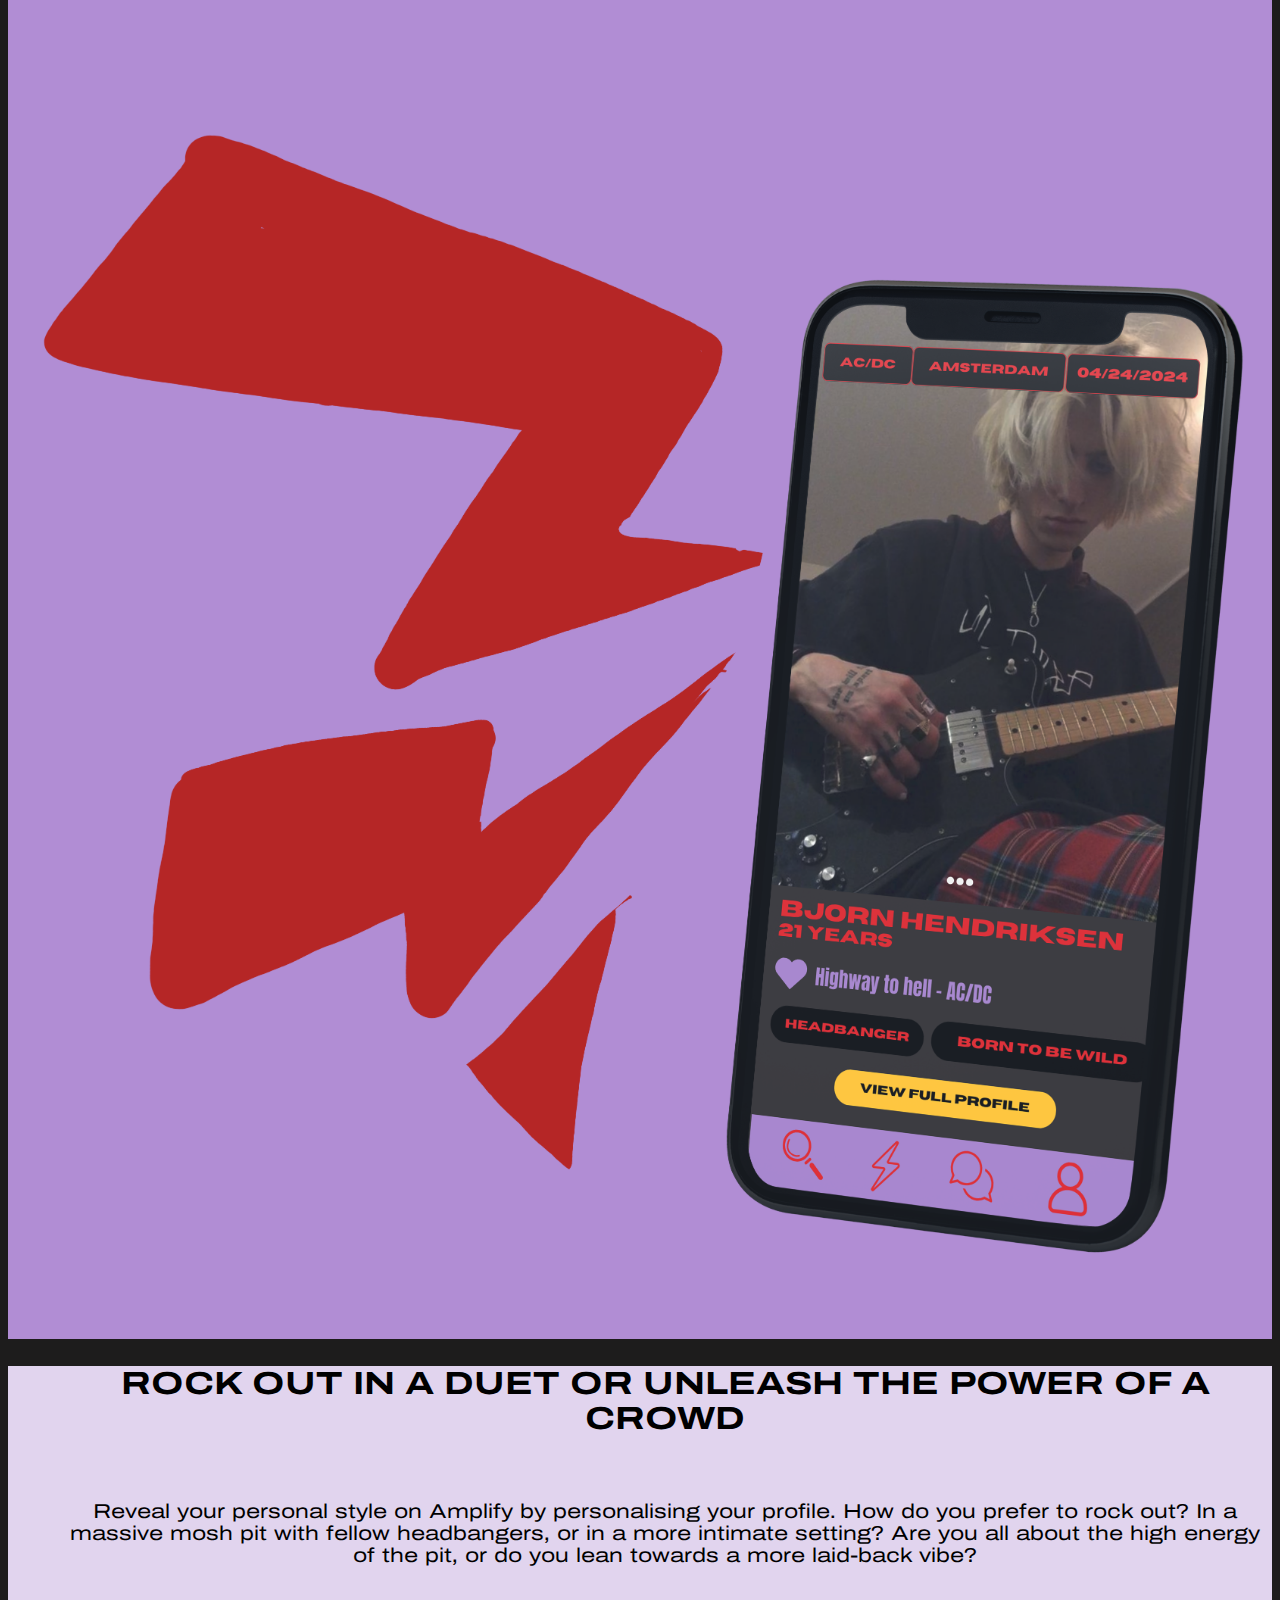
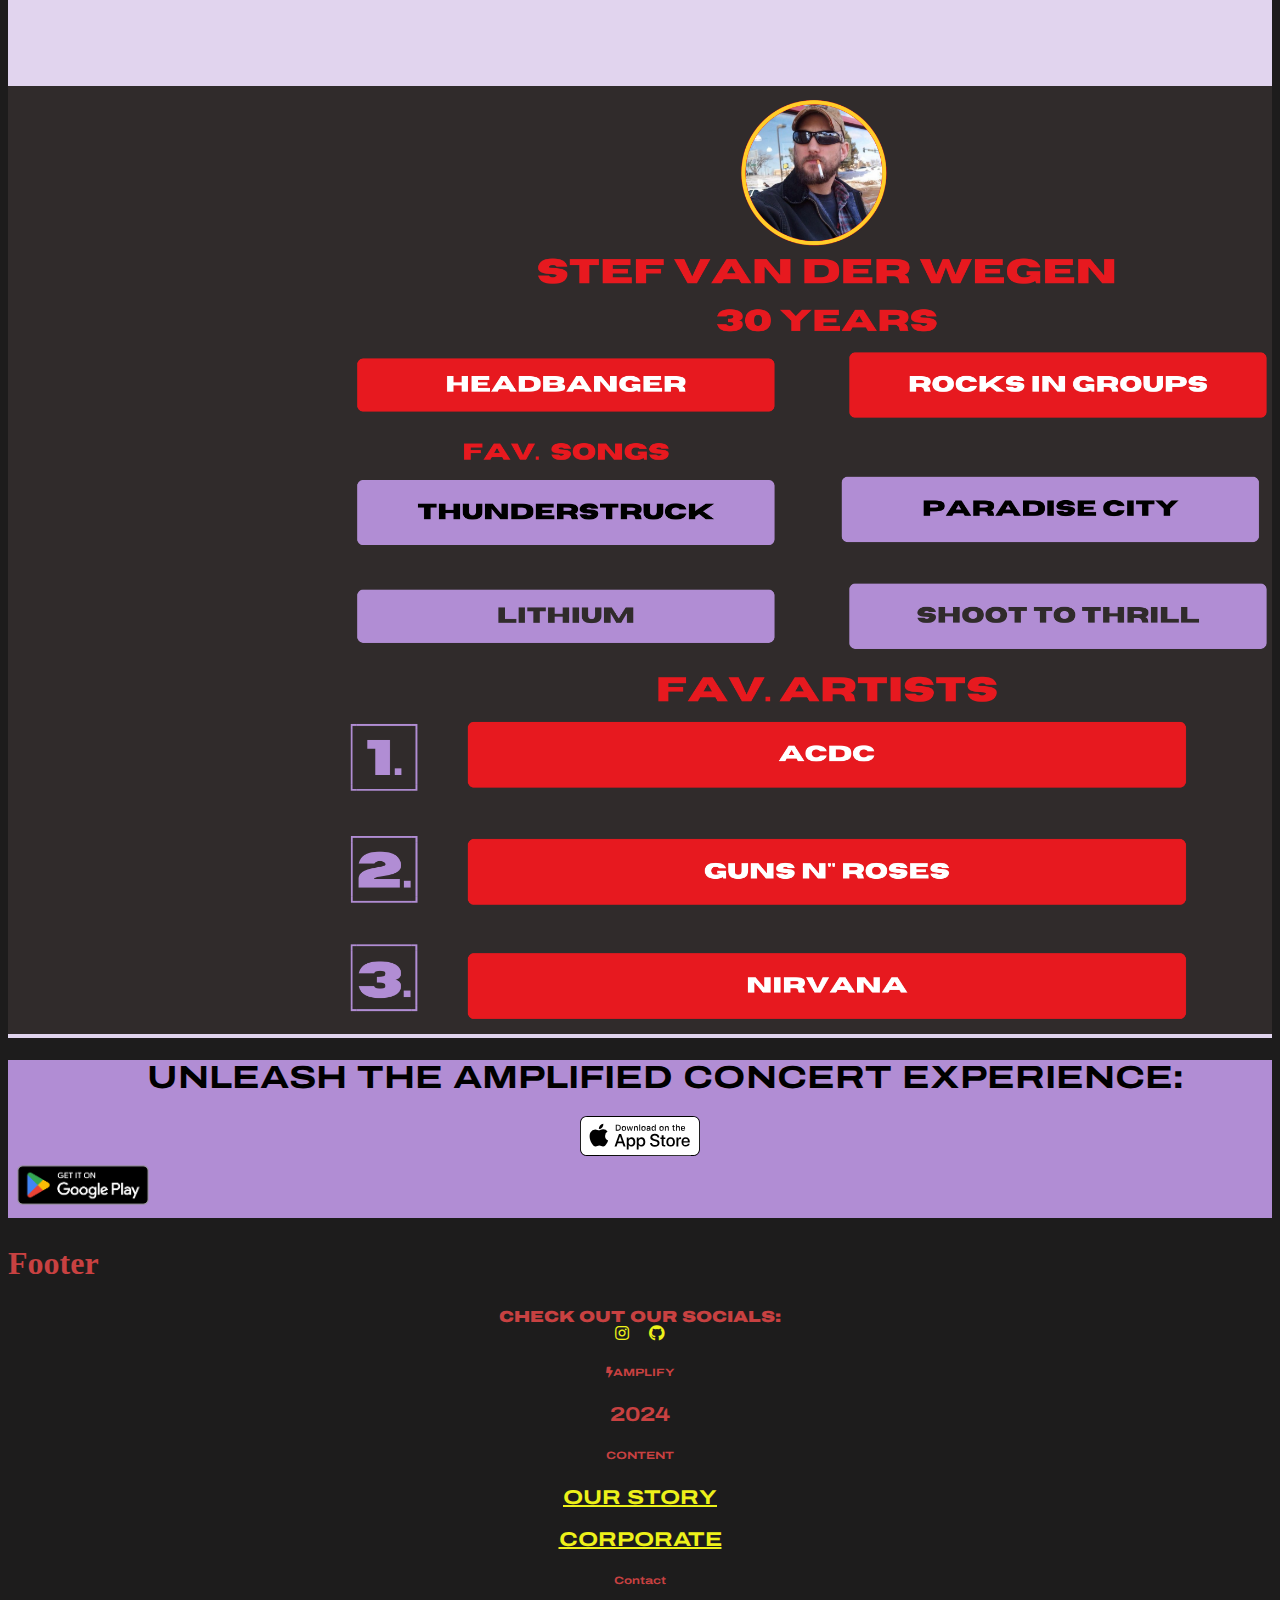
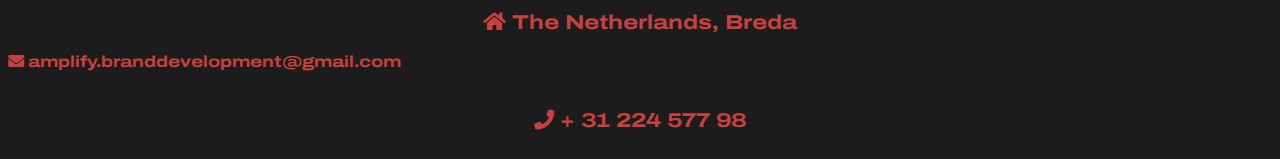
==== commit 96f4ad50: "warning" ====
--- a/index.html
+++ b/index.html
@@ -153,6 +153,7 @@
     </div>
   </div>
   <section class="d-flex justify-content-center justify-content-lg-between p-4 border-bottom">
+    <h2 class="visually-hidden">Footer</h2>
       <div class="me-5 d-none d-lg-block footer-item footer-text">
           <span><strong>CHECK OUT OUR SOCIALS:</strong></span>
       </div>
@@ -165,7 +166,7 @@
         </a>
       </div>            
   </section>
-  <section class="">
+  <section>
       <div class="container text-center text-md-start mt-5">
           <div class="row mt-3">
               <div class="col-md-3 col-lg-4 col-xl-3 mx-auto mb-4">
--- a/css/styles.css
+++ b/css/styles.css
@@ -421,10 +421,19 @@
     font-stretch: extra-expanded;
   font-size: 60px;
   position: relative; 
-  color: white
-;
-
-}
+  color: white;
+}
+.our-team {
+  font-family: "Archivo", sans-serif;
+  font-weight: 700;
+  font-stretch: extra-expanded;
+font-size: 60px;
+position: relative; 
+color: white;
+text-align: center;
+margin-bottom: 50px;
+  }
+
 .vision-text {
   font-family: "Rock Salt", cursive;
   font-weight: 600;
--- a/css/styles.css
+++ b/css/styles.css
@@ -421,10 +421,19 @@
     font-stretch: extra-expanded;
   font-size: 60px;
   position: relative; 
-  color: white
-;
-
-}
+  color: white;
+}
+.our-team {
+  font-family: "Archivo", sans-serif;
+  font-weight: 700;
+  font-stretch: extra-expanded;
+font-size: 60px;
+position: relative; 
+color: white;
+text-align: center;
+margin-bottom: 50px;
+  }
+
 .vision-text {
   font-family: "Rock Salt", cursive;
   font-weight: 600;
